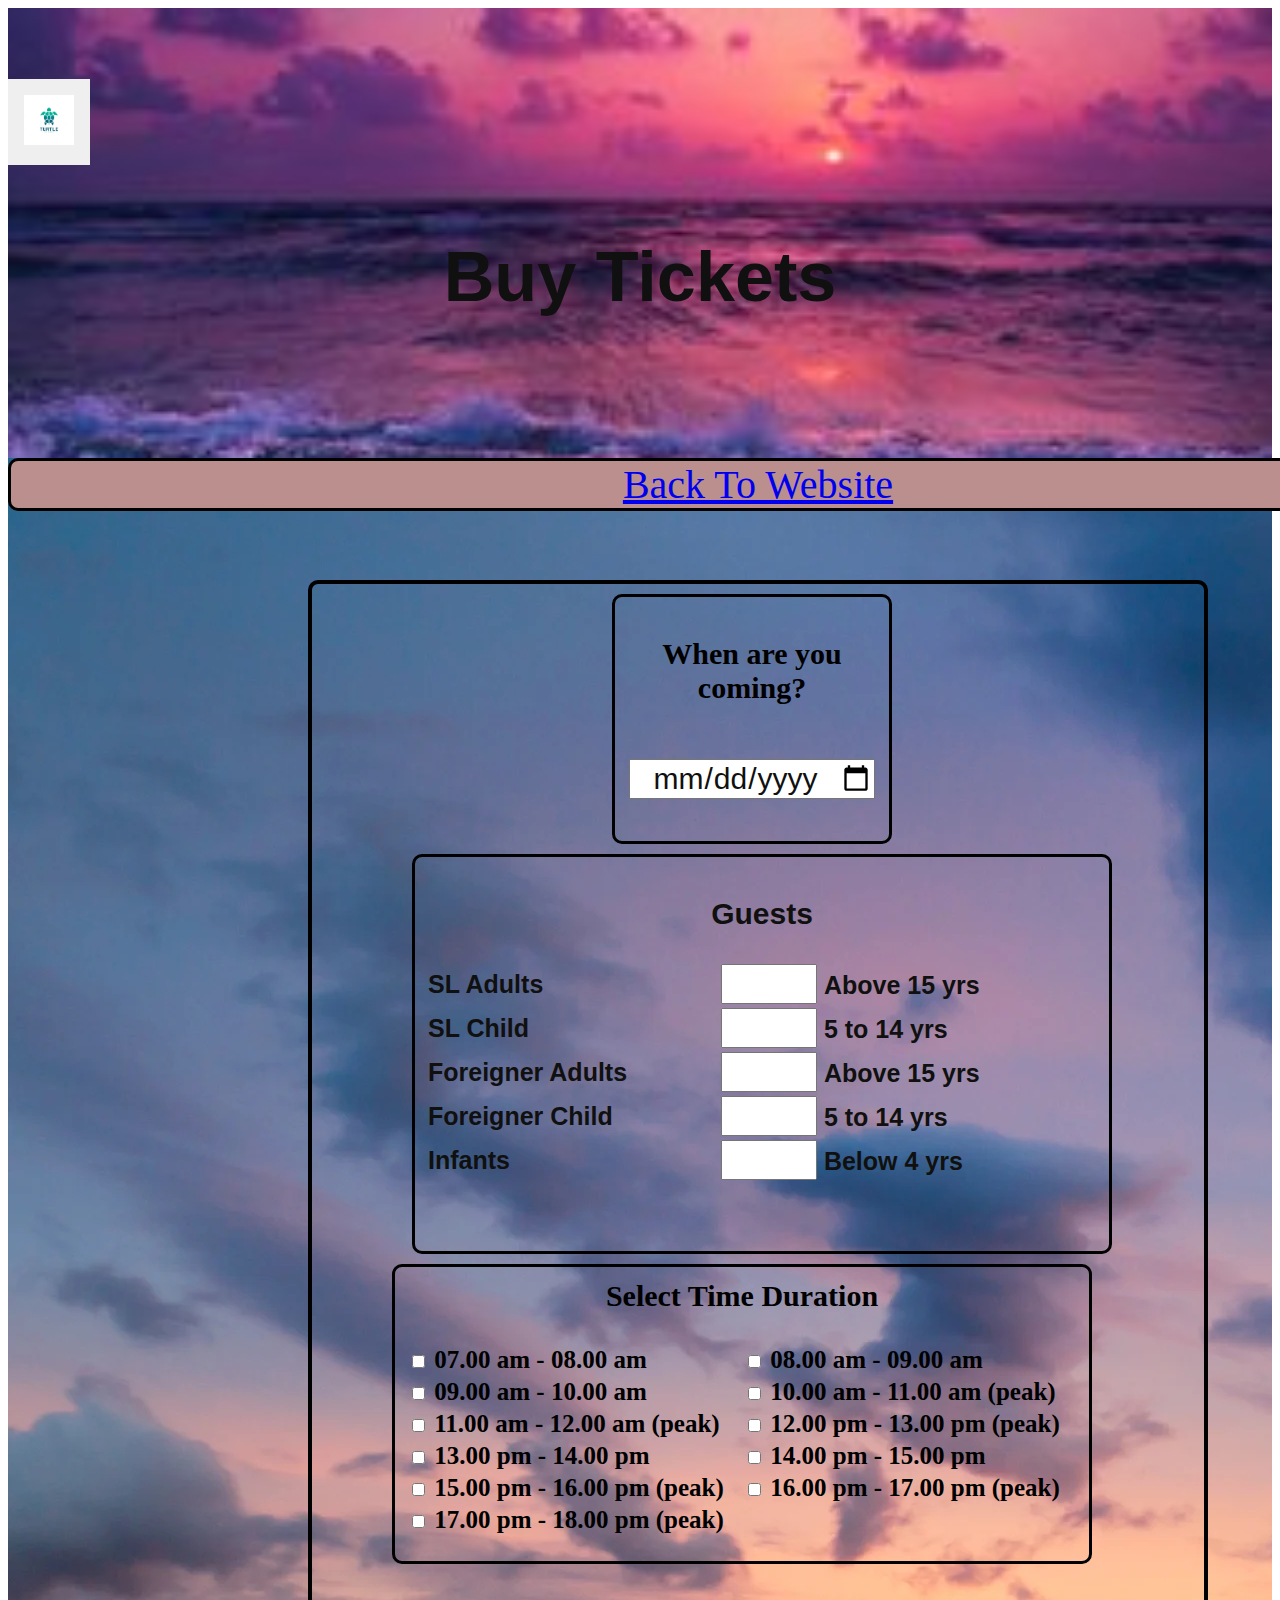
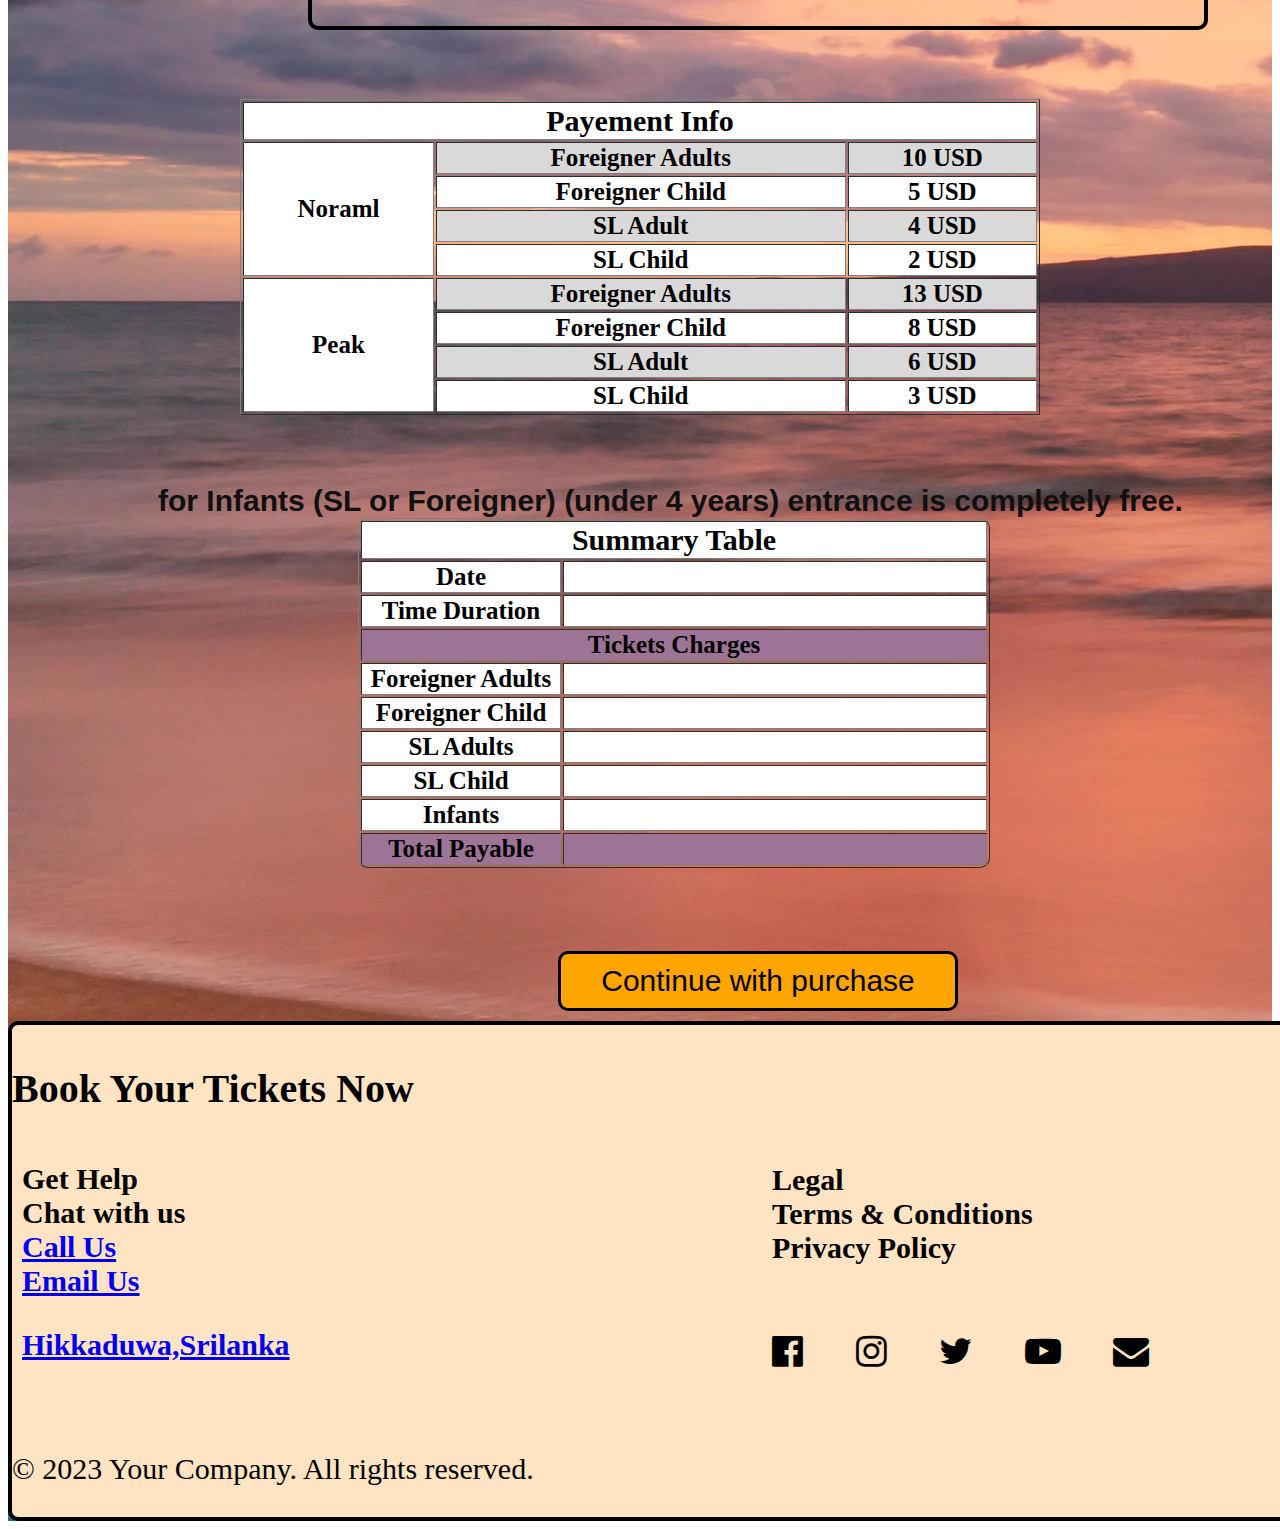
==== index.html @ 9fc70f98 "Add files via upload" ====
<!DOCTYPE html>
<html lang="en">

<head>
	<meta charset="utf-8">
	<meta name="viewport" content="width=device-width, initial-scale=1.0">

	<meta name="viewport" content="width=device-width, initial-scale=1.0">
	<meta name="description" content="Ticket">
	<title> Ticket </title>
	<link rel="stylesheet" type="text/css" href="ticket.css" />
	<link rel="stylesheet" href="https://cdnjs.cloudflare.com/ajax/libs/font-awesome/4.7.0/css/font-awesome.min.css">


</head>

<body>

	<div class="main1">
		<section class="headline">
			<div class="dropdown">
				<button class="dropbtn"><img src="image/vector-logo-illustration-turtle-gradient-colorful-style_304830-149.avif"
						class="img2"></button>
				<div class="dropdown-content">
					<a href="detail.html">Details</a>
					<a href="payment.html">Payments</a>
					<a href="confirmation.html">Confirm</a>
				</div>
			</div>


			<h3>Buy Tickets</h3>
		</section>
		<section class="image">
			<ul>
				<li><a href="https://gayashihasinika.github.io/turtle/" class="home"> Back To Website</a></li>
			</ul>

			<form action="detail.html" method="get">
				<br>
				<div class="main">
					<div class="style">

						<p class="new"><b>When are you coming?</b></p>
						<input type="date" id="date" name="date" class="bff" onchange="setDate()" required="required">

					</div>



					<div class="age">

						<p class="new"><b>Guests</b></p>

						<table border="0" style="width: 100%; background: transparent; text-align: left;">
							<tr style="background: transparent;">
								<th>
									<label for="adults"> <b>SL Adults</b></label>
								</th>
								<th>
									<input type="number" id="sladults" name="sladults" min="1" max="10" class="bff"
										onkeyup="setPax()">
									<label for="adults"> <b>Above 15 yrs</b></label>
								</th>
							</tr>

							<tr style="background: transparent;">
								<th>
									<label for="child"> <b>SL Child</b></label>
								</th>
								<th>
									<input type="number" id="slchild" name="slchild" min="1" max="10" class="bff"
										onkeyup="setPax()">
									<label for="child"> <b>5 to 14 yrs</b></label>
								</th>
							</tr>

							<tr style="background: transparent;">
								<th>
									<label for="adults"><b>Foreigner Adults</b></label>
								</th>
								<th>
									<input type="number" id="fradults" name="fradults" min="1" max="10" class="bff"
										onkeyup="setPax()">
									<label for="adults"><b>Above 15 yrs</b></label>
								</th>
							</tr>

							<tr style="background: transparent;">
								<th>
									<label for="child"><b> Foreigner Child</b></label>
								</th>
								<th>
									<input type="number" id="frchild" name="frchild" min="1" max="10" class="bff"
										onkeyup="setPax()">
									<label for="child"><b> 5 to 14 yrs</b></label>
								</th>
							</tr>

							<tr style="background: transparent;">
								<th>
									<label for="adults"><b>Infants</b></label>
								</th>
								<th>
									<input type="number" id="infants" name="infants" min="1" max="10" class="bff"
										onkeyup="setPax()">
									<label for="adults"><b>Below 4 yrs</b></label>
								</th>
							</tr>

						</table>

					</div>





					<div class="one">

						<p class="new" style="margin-top: 2px;"><b>Select Time Duration</b></p>

						<table border="0" style="width: 100%; background: transparent; text-align: left;">
							<tr style="background: transparent;">
								<th>
									<input type="checkbox" id="time78" name="time78" onclick="setTime('time78')">
									<span for=" 07.00 am - 08.00 am"> <b>07.00 am - 08.00 am</b></span>
								</th>
								<th>
									<input type="checkbox" id="time89" name="time89" onclick="setTime('time89')">
									<span for="08.00 am - 09.00 am"><b>08.00 am - 09.00 am</b></span>
								</th>
							</tr>
							<tr style="background: transparent;">
								<th>
									<input type="checkbox" id="time910" name="time910" onclick="setTime('time910')">
									<span for=" 09.00 am - 10.00 am"> <b>09.00 am - 10.00 am</b></span>
								</th>
								<th>
									<input type="checkbox" id="time1011" name="time1011" onclick="setTime('time1011')">
									<span for="10.00 am - 11.00 am (peak)"><b>10.00 am - 11.00 am (peak)</b></span>
								</th>
							</tr>
							<tr style="background: transparent;">
								<th>
									<input type="checkbox" id="time1112" name="time1112" onclick="setTime('time1112')">
									<span for=" 11.00 am - 12.00 pm (peak)"><b>11.00 am - 12.00 am (peak)</b></span>
								</th>
								<th>
									<input type="checkbox" id="time1213" name="time1213" onclick="setTime('time1213')">
									<span for="12.00 pm - 13.00 pm (peak)"><b>12.00 pm - 13.00 pm (peak)</b></span>
								</th>
							</tr>
							<tr style="background: transparent;">
								<th>
									<input type="checkbox" id="time1314" name="time1314" onclick="setTime('time1314')">
									<span for=" 13.00 pm - 14.00 pm"> <b>13.00 pm - 14.00 pm</b></span>
								</th>
								<th>
									<input type="checkbox" id="time1415" name="time1415" onclick="setTime('time1415')">
									<span for="14.00 pm - 15.00 pm"><b>14.00 pm - 15.00 pm</b></span>
								</th>
							</tr>

							<tr style="background: transparent;">
								<th>
									<input type="checkbox" id="time1516" name="time1516" onclick="setTime('time1516')">
									<span for=" 15.00 pm - 16.00 pm (peak)"> <b>15.00 pm - 16.00 pm (peak)</b></span>
								</th>
								<th>
									<input type="checkbox" id="time1617" name="time1617" onclick="setTime('time1617')">
									<span for="16.00 pm - 17.00 pm (peak)"><b>16.00 pm - 17.00 pm (peak)</b><span>
								</th>
							</tr>

							<tr style="background: transparent;">
								<th>
									<input type="checkbox" id="time1718" name="time1718" onclick="setTime('time1718')">
									<span for=" 17.00 pm - 18.00 pm (peak)"> <b>17.00 pm - 18.00 pm (peak)</b></span>
								</th>
								<th>
								</th>
							</tr>

						</table>

					</div>

					<br>
				</div>
				<br>
				<table border="1" width="800" align="center">
					<tr>
						<th colspan="3" class="dddd"> Payement Info </th>
					</tr>
					<tr>
						<th rowspan="4"> Noraml </th>
						<th class="aaaa"> Foreigner Adults </th>
						<th class="aaaa"> 10 USD <input type="hidden" id="payfradln" name="payfradln" value="10"> </th>
					</tr>
					<tr>
						<th> Foreigner Child </th>
						<th> 5 USD <input type="hidden" id="payfrchln" name="payfrchln" value="5"> </th>
					</tr>
					<tr>
						<th class="aaaa"> SL Adult </th>
						<th class="aaaa"> 4 USD <input type="hidden" id="paysladln" name="paysladln" value="4"> </th>
					</tr>
					<tr>
						<th> SL Child </th>
						<th> 2 USD <input type="hidden" id="payslchln" name="payslchln" value="2"> </th>
					</tr>
					<tr>
						<th rowspan="4">Peak</th>
						<th class="aaaa"> Foreigner Adults </th>
						<th class="aaaa"> 13 USD <input type="hidden" id="payfradlp" name="payfradlp" value="13"> </th>
					</tr>
					<tr>
						<th> Foreigner Child </th>
						<th> 8 USD <input type="hidden" id="payfrchlp" name="payfrchlp" value="8"> </th>
					</tr>
					<tr>
						<th class="aaaa"> SL Adult </th>
						<th class="aaaa"> 6 USD <input type="hidden" id="paysladlp" name="paysladlp" value="6"> </th>
					</tr>
					<tr>
						<th> SL Child </th>
						<th> 3 USD <input type="hidden" id="payslchlp" name="payslchlp" value="3"> </th>
					</tr>
				</table>
				<br>
				<ul>
					<li class="para"><b>for Infants (SL or Foreigner) (under 4 years) entrance is completely free.</b>
					</li>
				</ul>
				<table border="1" width="50%" class="two">
					<tr>
						<th colspan="2" class="dddd">Summary Table</th>
					</tr>
					<tr>
						<th width="200">Date</th>
						<th>
							<div id="resdate"></div><input type="hidden" name="resdate1" id="resdate1">
						</th>
					</tr>
					<tr>
						<th>Time Duration</th>
						<th>
							<div id="restime"></div><input type="hidden" name="resdurat1" id="resdurat1" value=""><input
								type="hidden" name="restime1" id="restime1" value=""><input type="hidden"
								name="restimepkoffpk" id="restimepkoffpk" value="0">
						</th>
					</tr>
					<tr>
						<th class="three" colspan="2">Tickets Charges</th>
					</tr>
					<tr>
						<th>Foreigner Adults</th>
						<th>
							<div id="fradl" style="float: left;"></div><input type="hidden" name="fradl1" id="fradl1"
								value="0"><input type="hidden" name="fradlamt1" id="fradlamt1" value="0">
						</th>
					</tr>
					<tr>
						<th>Foreigner Child</th>
						<th>
							<div id="frchildx" style="float: left;"></div><input type="hidden" name="frchildx1"
								id="frchildx1" value="0"><input type="hidden" name="frchildamt1" id="frchildamt1"
								value="0">
						</th>
					</tr>
					<tr>
						<th>SL Adults</th>
						<th>
							<div id="sladl" style="float: left;"></div><input type="hidden" name="sladl1" id="sladl1"
								value="0"><input type="hidden" name="sladlamt1" id="sladlamt1" value="0">
						</th>
					</tr>
					<tr>
						<th>SL Child</th>
						<th>
							<div id="slchildx" style="float: left;"></div><input type="hidden" name="slchildx1"
								id="slchildx1" value="0"><input type="hidden" name="slchildamt1" id="slchildamt1"
								value="0">
						</th>
					</tr>
					<tr>
						<th>Infants</th>
						<th>
							<div id="intantsx" style="float: left;"></div><input type="hidden" name="intantsx1"
								id="intantsx1" value="0"><input type="hidden" name="intantsamt1" id="intantsamt1"
								value="0">
						</th>
					</tr>
					<tr>
						<th class="three">Total Payable</th>
						<th class="three">
							<div id="totpayab" style="float: left;"></div><input type="hidden" name="totpayab1"
								id="totpayab1" value="0">
						</th>
					</tr>

				</table>
				<br>
				<button type="submit" class="button"> Continue with purchase </button>
			</form>

			<footer class="tall">

				<p class="book1"><b>Book Your Tickets Now</b></p>
				<div class="row">

					<div class="column">
						<div class="header"><b>Get Help</b></div>
						<div class="links"><b>Chat with us</b></div>
						<a href="tel:+94112292292">
							<span>
								<b>Call Us</b>
							</span>
						</a>
						<br>
						<a href="turtlehatchery@gmail.com">
							<span>
								<b> Email Us</b>
							</span>
						</a>
						<p class="same">
							<span class="glyphicon glyphicon-map-marker"></span>
							<a href="https://goo.gl/maps/6qFxWQxvXhQ2"> <b>Hikkaduwa,Srilanka</b></a>
						</p>
					</div>
					<div class="column">
						<div class="legal"><b>Legal</b></div>
						<div class="links"><b>Terms &amp; Conditions</b></div>
						<div class="links"><b>Privacy Policy</b></div>
						<br>
						<br>

						<i class="fa fa-facebook-official"
							style="font-size:36px"></i>&nbsp;&nbsp;&nbsp;&nbsp;&nbsp;&nbsp;
						<i class="fa fa-instagram" style="font-size:36px"></i>&nbsp;&nbsp;&nbsp;&nbsp;&nbsp;&nbsp;
						<i class="fa fa-twitter" style="font-size:36px"></i>&nbsp;&nbsp;&nbsp;&nbsp;&nbsp;&nbsp;
						<i class="fa fa-youtube-play" style="font-size:36px"></i>&nbsp;&nbsp;&nbsp;&nbsp;&nbsp;&nbsp;
						<i class="fa fa-envelope" style="font-size:36px"></i>
					</div>
					<p>&copy; 2023 Your Company. All rights reserved.</p>
				</div>
			</footer>

		</section>

	</div>
	<script src="ticket.js"></script>
</body>

</html>
---- ticket.css ----
.headline {
    width: 100%;
    height: 50vh;
    min-height: 200px;
    background-image:  url('image/bgimage.jpg');
    background-size: cover;
    display: flex;
    flex-direction: column;
    justify-content: center;
    
    font-family: 'Roboto', sans-serif;
    color: #101010;
    text-align: center;
}

.image{
    background-image: url('image/bgimage1.webp');
}
.home{
    border: 3px solid black;
    border-radius: 10px;
    font-size: 40px;
   text-align: center;
   

}
.main{
    border: 4px solid black;
    border-radius: 10px;
    width: 900px;
    height: 1050px;
    margin-left: 300px;
}
.style {
    border: 3px solid black;
    padding: 10px;
    margin: 10px;
    width: 280px;
    height: 250px;
    text-align: center;
    border-radius: 10px;
   margin-left: 300px;

}
.main1{
    font-size: 60px;
}
.age {
    border: 3px solid black;
    padding: 10px;
    margin: 10px;
    width: 700px;
    height: 400px;
    text-align: center;
    font-size: 25px;
    font-family: 'Roboto', sans-serif;
    color: #101010;
    border-radius: 10px;
    margin-left: 100px;
}
.new {
    font-size: 30px;
}
.one {
    border: 3px solid black;
    padding: 10px;
    margin: 10px;
    width: 700px;
    height: 300px;
    text-align: center;
    border-radius: 10px;
    margin-left: 80px;
    font-size: 20px;

}
.bff {
    font-size: 30px;
    font-family: 'Roboto', sans-serif;
    color: #101010;
    text-align: center;
    
}

.dddd{
    font-size: 30px;
}
.aaaa{
    background-color: rgb(218, 217, 217);
}
.table,.th,tr{
    font-size: 25px;
    background-color: white;
}
.para{
    font-size: 30px;
    font-family: 'Roboto', sans-serif;
    color: #101010;
    margin-left: 150px;
}

.two{
    border-radius: 10px;
    margin-left: 350px;
}
.button{
    border: 3px solid black;
    padding: 10px;
    margin: 10px;
    width: 400px;
    height: 60px;
    background-color: orange;
    border-radius: 10px;
    font-size: 30px;
    margin-left: 550px;
}
.three{
    background-color: rgb(157, 116, 149);

}
.tall{
    border: 4px solid black;
    background-color: bisque;
    width: 1500px;
    height: 500px;
    border-radius: 10px;
    font-size: 30px;

}
.book1{
    font-size: 40px;
}
.left-section{
    margin-left: 50px;
    font-size: 30px;
}
.right-section{
    margin-left: 750px;
    font-size: 30px;
    
}
.legal{
    margin-top:1px ;
}
.row{
    width:1500px;
}
.ten{
    border: 4px solid black;
    width:1300px;
    height: 800px;
    border-radius: 10px;
    margin-left: 100px;
}
.bbbb{
    font-size: 40px;
    text-align: center;
}
.five{
    font-size: 25px;
     
}
.seven{
    font-size: 15px;
    margin-top: auto;
}
.six{
    border-color: rgb(202, 52, 174);
    border-radius: 10px;
    width: 300px;
    height: 40px;
    font-size: 20px;
}
.eight{
   
    font-size: 15px;
    color: rgb(9, 9, 9);
    margin-top:1px;
    font-family: 'Lucida Sans', 'Lucida Sans Regular', 'Lucida Grande', 'Lucida Sans Unicode', Geneva, Verdana, sans-serif;
  }
  .button1{
    border: 3px solid black;
    padding: 10px;
    margin: 10px;
    width: 400px;
    height: 60px;
    background-color: orange;
    border-radius: 10px;
    font-size: 30px;
    margin-left: 450px;
  }
  .cccc{
    border: 4px solid black;
    width: 700px;
    height: 900px;
    border-radius: 10px;
    margin-left: 400px;
    background-color: white;

  }
  .month{
    border-color: rgb(202, 52, 174);
    border-radius: 10px;
    width: 100px;
    height: 40px;

  }
  .year{
    border-color: rgb(202, 52, 174);
    border-radius: 10px;
    width: 100px;
    height: 40px;
  }
  .button2{
    border: 3px solid black;
    padding: 10px;
    margin: 10px;
    width: 350px;
    height: 60px;
    background-color: orange;
    border-radius: 10px;
    font-size: 30px;
    margin-left: 170px;
  }
  .nine{
    font-size:30px;
    border: 3px solid black;
    border-radius: 10px;
    margin-left: 550px;
    width:400px;
    height:230px;
    
}
* {
    box-sizing: border-box;
  }
  
  /* Create two equal columns that floats next to each other */
  .column {
    float: left;
    width: 50%;
    padding: 10px;
    height: 300px; /* Should be removed. Only for demonstration */
  }
  
  /* Clear floats after the columns */
  .row:after {
    content: "";
    display: table;
    clear: both;
  }

.img1{
    width:400px;
    height:150px;
    margin-left: 130px;
}

  

ul {
    list-style-type: none;
    margin: 0;
    padding: 0;
  }
  
  li a {
    display: block;
    width: 1500px;
    background-color: rosybrown;

  }
 .img2{
  width:50px;
  height:50px;
 }


  .dropbtn {
   margin-right: 1400px;
    padding: 16px;
    font-size: 16px;
    border: none;
    cursor: pointer;
  }
  
  .dropdown {
    position: relative;
    display: inline-block;
    
  }
  
  .dropdown-content {
    display: none;
    position: absolute;
    background-color: #f9f9f9;
    min-width: 160px;
    box-shadow: 0px 8px 16px 0px rgba(0,0,0,0.2);
    z-index: 1;
    font-size: 20px;
    width: 100px;
  }
  
  .dropdown-content a {
    color: black;
    padding: 12px 16px;
    text-decoration: none;
    display: block;
  }
  
  .dropdown-content a:hover {background-color: #f1f1f1}
  
  .dropdown:hover .dropdown-content {
    display: block;
  }
  
  .dropdown:hover .dropbtn {
    background-color: #3e8e41;
  }
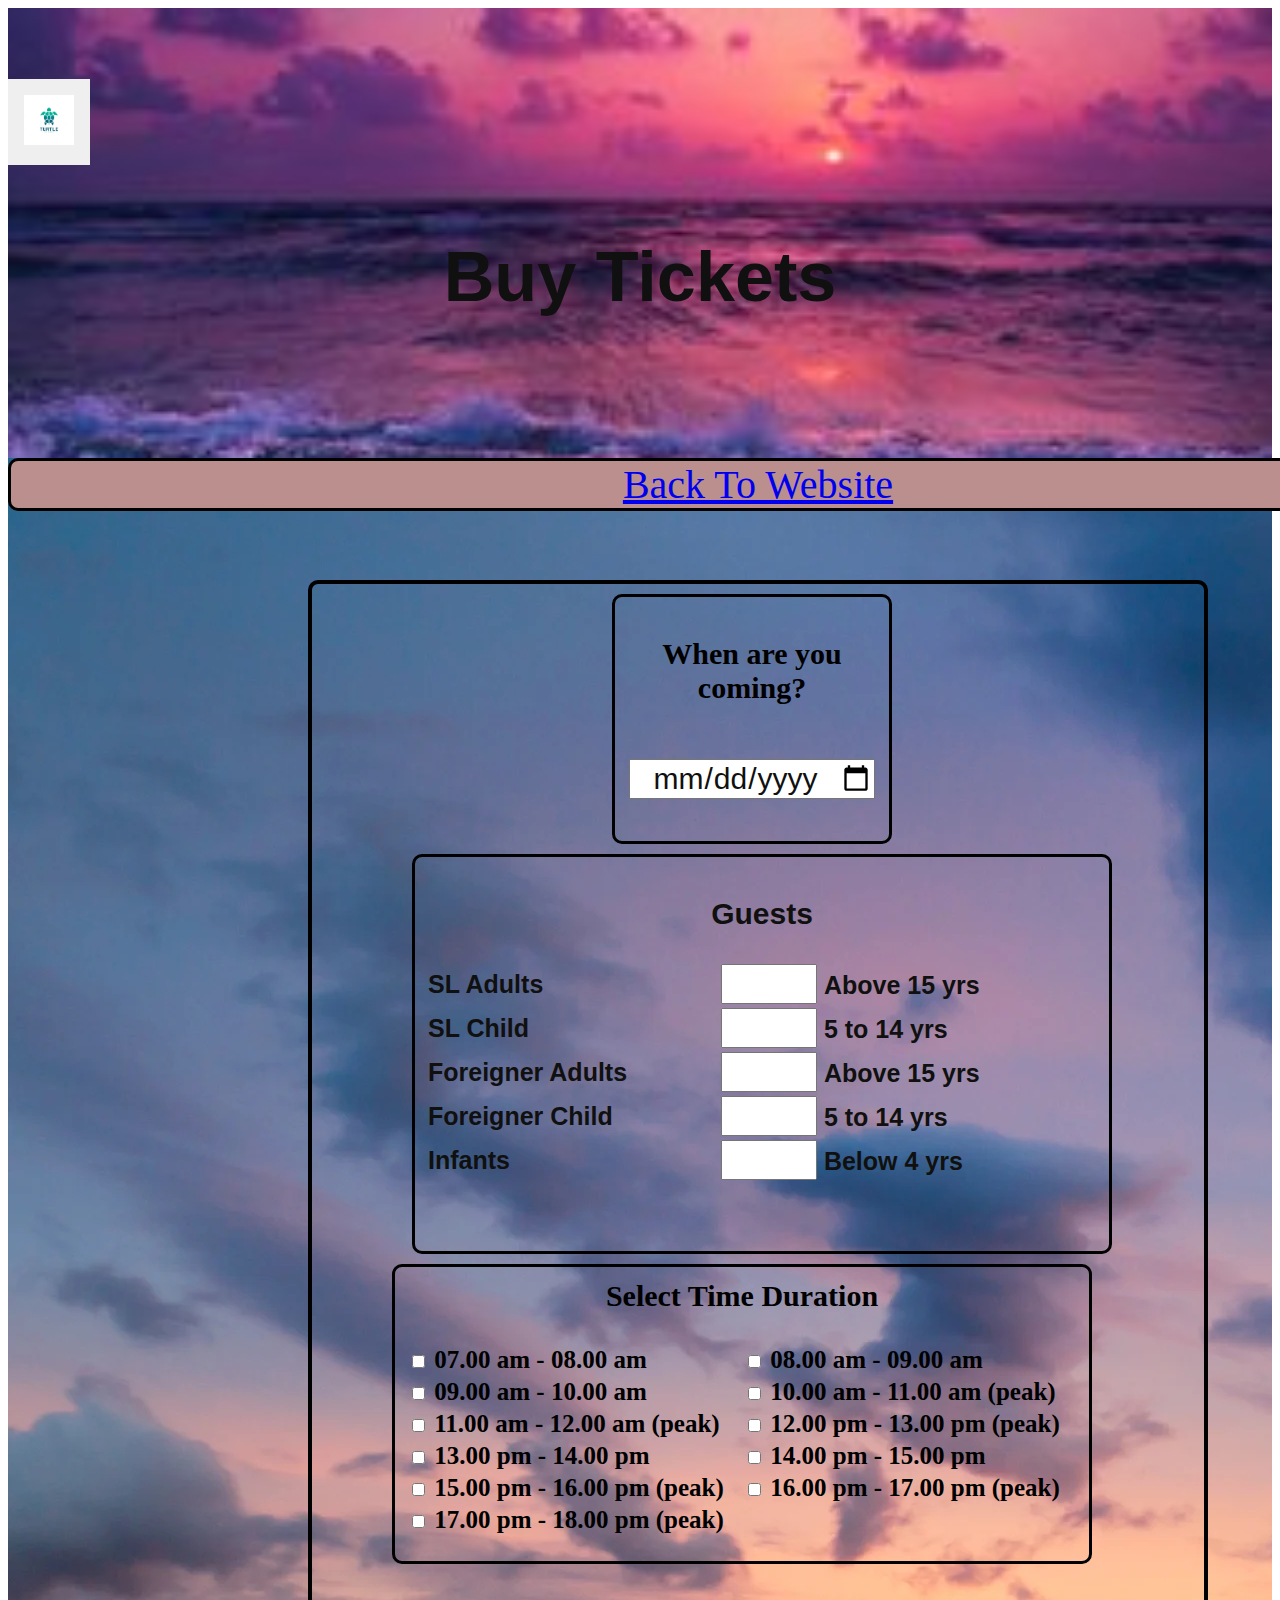
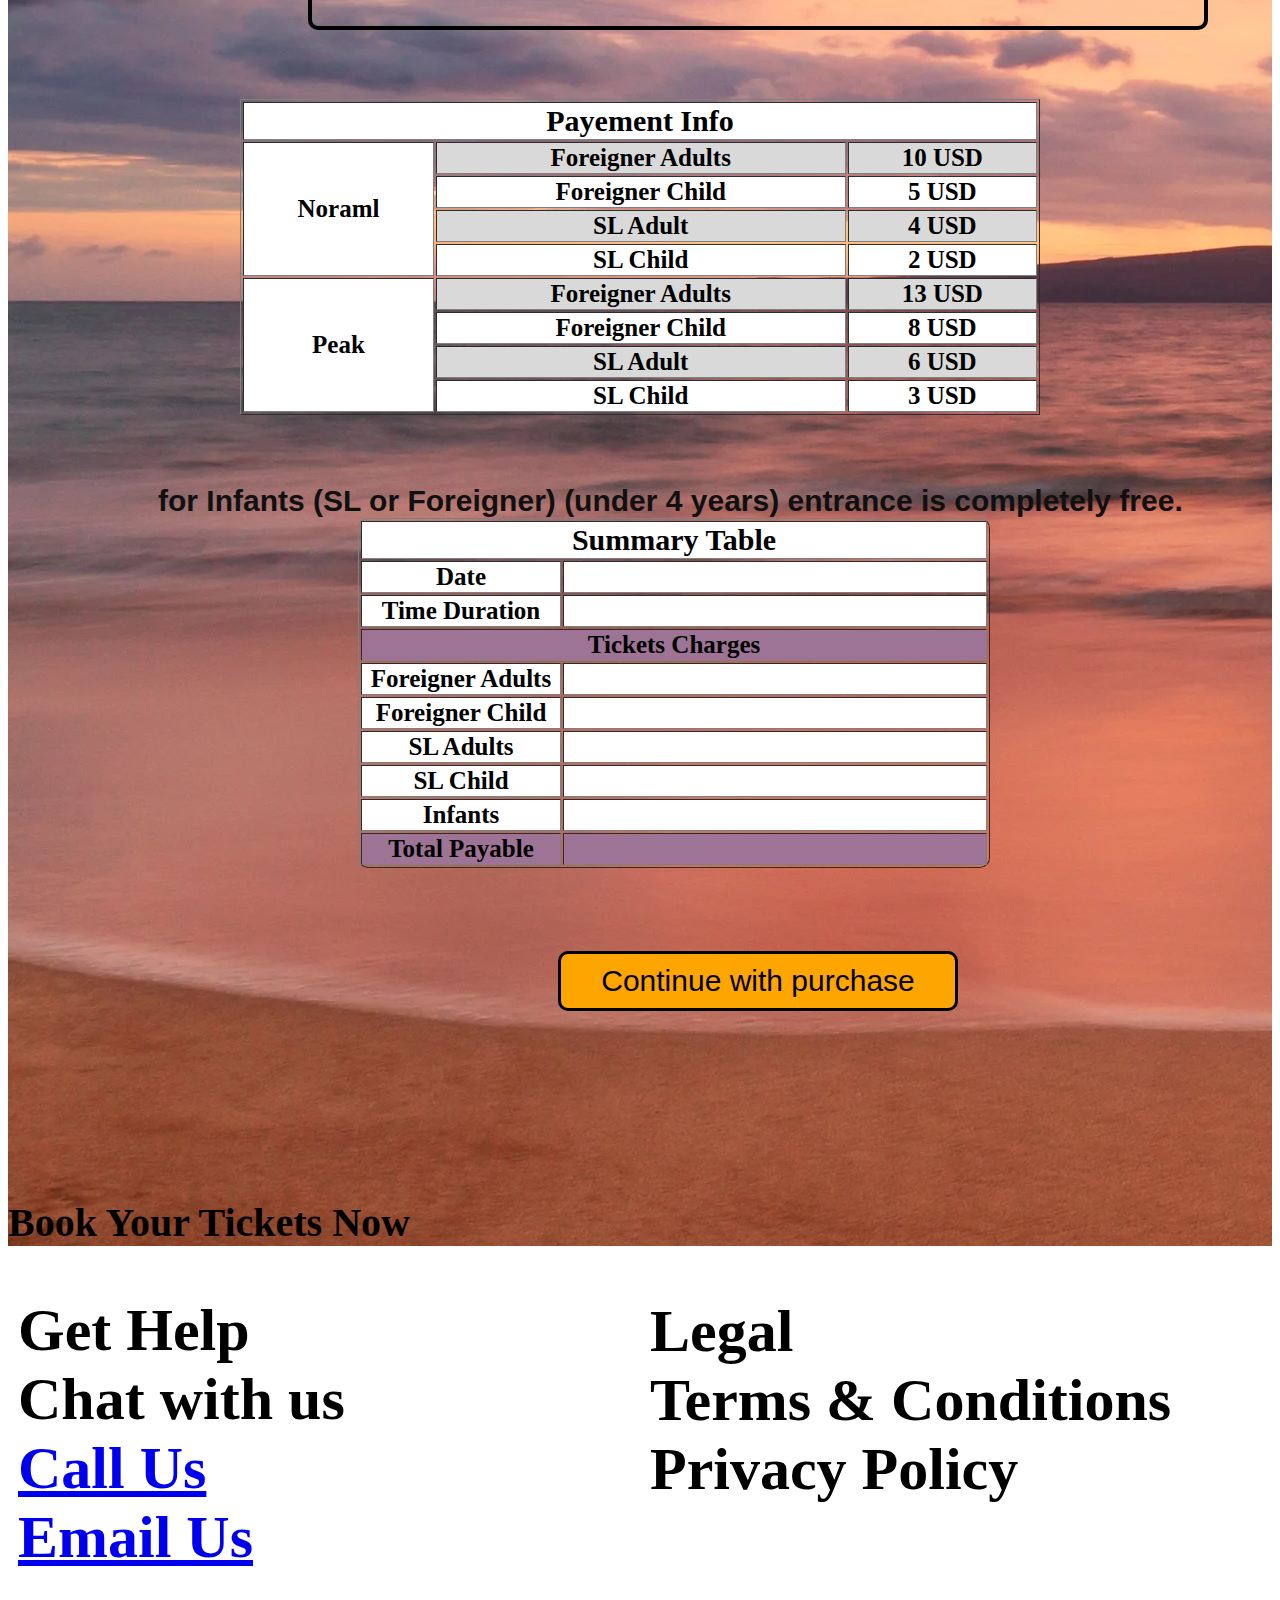
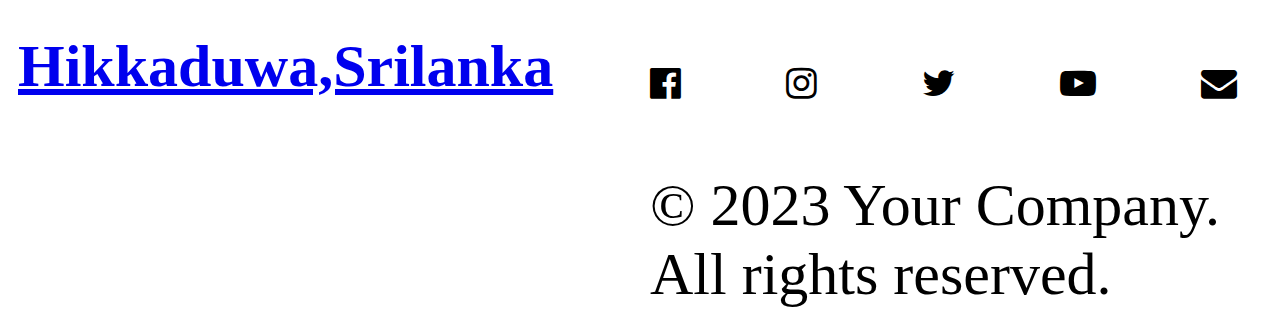
==== commit beaaf6e7: "Update index.html" ====
--- a/index.html
+++ b/index.html
@@ -10,7 +10,7 @@
 	<title> Ticket </title>
 	<link rel="stylesheet" type="text/css" href="ticket.css" />
 	<link rel="stylesheet" href="https://cdnjs.cloudflare.com/ajax/libs/font-awesome/4.7.0/css/font-awesome.min.css">
-
+	<link rel="icon" href="image/icon.svg" />
 
 </head>
 
@@ -18,339 +18,338 @@
 
 	<div class="main1">
 		<section class="headline">
-			<div class="dropdown">
-				<button class="dropbtn"><img src="image/vector-logo-illustration-turtle-gradient-colorful-style_304830-149.avif"
-						class="img2"></button>
-				<div class="dropdown-content">
-					<a href="detail.html">Details</a>
-					<a href="payment.html">Payments</a>
-					<a href="confirmation.html">Confirm</a>
-				</div>
+		  <div class="dropdown">
+			<button class="dropbtn"><img
+				src="image/vector-logo-illustration-turtle-gradient-colorful-style_304830-149.avif"
+				class="img2"></button>
+			<div class="dropdown-content">
+			  <a href="index.html">Home</a>
+			  <a href="detail.html">Details</a>
+			  <a href="payment.html">Payments</a>
+			  <a href="confirmation.html">Confirm</a>
 			</div>
-
-
-			<h3>Buy Tickets</h3>
+		  </div>
+		  <h3>Buy Tickets</h3>
 		</section>
 		<section class="image">
-			<ul>
-				<li><a href="https://gayashihasinika.github.io/turtle/" class="home"> Back To Website</a></li>
-			</ul>
-
-			<form action="detail.html" method="get">
-				<br>
-				<div class="main">
-					<div class="style">
-
-						<p class="new"><b>When are you coming?</b></p>
-						<input type="date" id="date" name="date" class="bff" onchange="setDate()" required="required">
-
-					</div>
-
-
-
-					<div class="age">
-
-						<p class="new"><b>Guests</b></p>
-
-						<table border="0" style="width: 100%; background: transparent; text-align: left;">
-							<tr style="background: transparent;">
-								<th>
-									<label for="adults"> <b>SL Adults</b></label>
-								</th>
-								<th>
-									<input type="number" id="sladults" name="sladults" min="1" max="10" class="bff"
-										onkeyup="setPax()">
-									<label for="adults"> <b>Above 15 yrs</b></label>
-								</th>
-							</tr>
-
-							<tr style="background: transparent;">
-								<th>
-									<label for="child"> <b>SL Child</b></label>
-								</th>
-								<th>
-									<input type="number" id="slchild" name="slchild" min="1" max="10" class="bff"
-										onkeyup="setPax()">
-									<label for="child"> <b>5 to 14 yrs</b></label>
-								</th>
-							</tr>
-
-							<tr style="background: transparent;">
-								<th>
-									<label for="adults"><b>Foreigner Adults</b></label>
-								</th>
-								<th>
-									<input type="number" id="fradults" name="fradults" min="1" max="10" class="bff"
-										onkeyup="setPax()">
-									<label for="adults"><b>Above 15 yrs</b></label>
-								</th>
-							</tr>
-
-							<tr style="background: transparent;">
-								<th>
-									<label for="child"><b> Foreigner Child</b></label>
-								</th>
-								<th>
-									<input type="number" id="frchild" name="frchild" min="1" max="10" class="bff"
-										onkeyup="setPax()">
-									<label for="child"><b> 5 to 14 yrs</b></label>
-								</th>
-							</tr>
-
-							<tr style="background: transparent;">
-								<th>
-									<label for="adults"><b>Infants</b></label>
-								</th>
-								<th>
-									<input type="number" id="infants" name="infants" min="1" max="10" class="bff"
-										onkeyup="setPax()">
-									<label for="adults"><b>Below 4 yrs</b></label>
-								</th>
-							</tr>
-
-						</table>
-
-					</div>
-
-
-
-
-
-					<div class="one">
-
-						<p class="new" style="margin-top: 2px;"><b>Select Time Duration</b></p>
-
-						<table border="0" style="width: 100%; background: transparent; text-align: left;">
-							<tr style="background: transparent;">
-								<th>
-									<input type="checkbox" id="time78" name="time78" onclick="setTime('time78')">
-									<span for=" 07.00 am - 08.00 am"> <b>07.00 am - 08.00 am</b></span>
-								</th>
-								<th>
-									<input type="checkbox" id="time89" name="time89" onclick="setTime('time89')">
-									<span for="08.00 am - 09.00 am"><b>08.00 am - 09.00 am</b></span>
-								</th>
-							</tr>
-							<tr style="background: transparent;">
-								<th>
-									<input type="checkbox" id="time910" name="time910" onclick="setTime('time910')">
-									<span for=" 09.00 am - 10.00 am"> <b>09.00 am - 10.00 am</b></span>
-								</th>
-								<th>
-									<input type="checkbox" id="time1011" name="time1011" onclick="setTime('time1011')">
-									<span for="10.00 am - 11.00 am (peak)"><b>10.00 am - 11.00 am (peak)</b></span>
-								</th>
-							</tr>
-							<tr style="background: transparent;">
-								<th>
-									<input type="checkbox" id="time1112" name="time1112" onclick="setTime('time1112')">
-									<span for=" 11.00 am - 12.00 pm (peak)"><b>11.00 am - 12.00 am (peak)</b></span>
-								</th>
-								<th>
-									<input type="checkbox" id="time1213" name="time1213" onclick="setTime('time1213')">
-									<span for="12.00 pm - 13.00 pm (peak)"><b>12.00 pm - 13.00 pm (peak)</b></span>
-								</th>
-							</tr>
-							<tr style="background: transparent;">
-								<th>
-									<input type="checkbox" id="time1314" name="time1314" onclick="setTime('time1314')">
-									<span for=" 13.00 pm - 14.00 pm"> <b>13.00 pm - 14.00 pm</b></span>
-								</th>
-								<th>
-									<input type="checkbox" id="time1415" name="time1415" onclick="setTime('time1415')">
-									<span for="14.00 pm - 15.00 pm"><b>14.00 pm - 15.00 pm</b></span>
-								</th>
-							</tr>
-
-							<tr style="background: transparent;">
-								<th>
-									<input type="checkbox" id="time1516" name="time1516" onclick="setTime('time1516')">
-									<span for=" 15.00 pm - 16.00 pm (peak)"> <b>15.00 pm - 16.00 pm (peak)</b></span>
-								</th>
-								<th>
-									<input type="checkbox" id="time1617" name="time1617" onclick="setTime('time1617')">
-									<span for="16.00 pm - 17.00 pm (peak)"><b>16.00 pm - 17.00 pm (peak)</b><span>
-								</th>
-							</tr>
-
-							<tr style="background: transparent;">
-								<th>
-									<input type="checkbox" id="time1718" name="time1718" onclick="setTime('time1718')">
-									<span for=" 17.00 pm - 18.00 pm (peak)"> <b>17.00 pm - 18.00 pm (peak)</b></span>
-								</th>
-								<th>
-								</th>
-							</tr>
-
-						</table>
-
-					</div>
-
-					<br>
-				</div>
-				<br>
-				<table border="1" width="800" align="center">
-					<tr>
-						<th colspan="3" class="dddd"> Payement Info </th>
-					</tr>
-					<tr>
-						<th rowspan="4"> Noraml </th>
-						<th class="aaaa"> Foreigner Adults </th>
-						<th class="aaaa"> 10 USD <input type="hidden" id="payfradln" name="payfradln" value="10"> </th>
-					</tr>
-					<tr>
-						<th> Foreigner Child </th>
-						<th> 5 USD <input type="hidden" id="payfrchln" name="payfrchln" value="5"> </th>
-					</tr>
-					<tr>
-						<th class="aaaa"> SL Adult </th>
-						<th class="aaaa"> 4 USD <input type="hidden" id="paysladln" name="paysladln" value="4"> </th>
-					</tr>
-					<tr>
-						<th> SL Child </th>
-						<th> 2 USD <input type="hidden" id="payslchln" name="payslchln" value="2"> </th>
-					</tr>
-					<tr>
-						<th rowspan="4">Peak</th>
-						<th class="aaaa"> Foreigner Adults </th>
-						<th class="aaaa"> 13 USD <input type="hidden" id="payfradlp" name="payfradlp" value="13"> </th>
-					</tr>
-					<tr>
-						<th> Foreigner Child </th>
-						<th> 8 USD <input type="hidden" id="payfrchlp" name="payfrchlp" value="8"> </th>
-					</tr>
-					<tr>
-						<th class="aaaa"> SL Adult </th>
-						<th class="aaaa"> 6 USD <input type="hidden" id="paysladlp" name="paysladlp" value="6"> </th>
-					</tr>
-					<tr>
-						<th> SL Child </th>
-						<th> 3 USD <input type="hidden" id="payslchlp" name="payslchlp" value="3"> </th>
-					</tr>
+		  <ul>
+			<li><a href="https://gayashihasinika.github.io/turtle/" class="home"> Back To Website</a></li>
+		  </ul>
+	  
+		  <form action="detail.html" method="get">
+			<br>
+			<div class="main">
+			  <div class="style">
+	  
+				<p class="new"><b>When are you coming?</b></p>
+				<input type="date" id="date" name="date" class="bff" onchange="setDate()" required="required">
+	  
+			  </div>
+
+			  <div class="age">
+
+				<p class="new"><b>Guests</b></p>
+	  
+				<table border="0" style="width: 100%; background: transparent; text-align: left;">
+				  <tr style="background: transparent;">
+					<th>
+					  <label for="adults"> <b>SL Adults</b></label>
+					</th>
+					<th>
+					  <input type="number" id="sladults" name="sladults" min="1" max="10" class="bff"
+						onkeyup="setPax()">
+					  <label for="adults"> <b>Above 15 yrs</b></label>
+					</th>
+				  </tr>
+	  
+				  <tr style="background: transparent;">
+					<th>
+					  <label for="child"> <b>SL Child</b></label>
+					</th>
+					<th>
+					  <input type="number" id="slchild" name="slchild" min="1" max="10" class="bff"
+						onkeyup="setPax()">
+					  <label for="child"> <b>5 to 14 yrs</b></label>
+					</th>
+				  </tr>
+	  
+				  <tr style="background: transparent;">
+					<th>
+					  <label for="adults"><b>Foreigner Adults</b></label>
+					</th>
+					<th>
+					  <input type="number" id="fradults" name="fradults" min="1" max="10" class="bff"
+						onkeyup="setPax()">
+					  <label for="adults"><b>Above 15 yrs</b></label>
+					</th>
+				  </tr>
+	  
+				  <tr style="background: transparent;">
+					<th>
+					  <label for="child"><b> Foreigner Child</b></label>
+					</th>
+					<th>
+					  <input type="number" id="frchild" name="frchild" min="1" max="10" class="bff"
+						onkeyup="setPax()">
+					  <label for="child"><b> 5 to 14 yrs</b></label>
+					</th>
+				  </tr>
+	  
+				  <tr style="background: transparent;">
+					<th>
+					  <label for="adults"><b>Infants</b></label>
+					</th>
+					<th>
+					  <input type="number" id="infants" name="infants" min="1" max="10" class="bff"
+						onkeyup="setPax()">
+					  <label for="adults"><b>Below 4 yrs</b></label>
+					</th>
+				  </tr>
+	  
 				</table>
-				<br>
-				<ul>
-					<li class="para"><b>for Infants (SL or Foreigner) (under 4 years) entrance is completely free.</b>
-					</li>
-				</ul>
-				<table border="1" width="50%" class="two">
-					<tr>
-						<th colspan="2" class="dddd">Summary Table</th>
-					</tr>
-					<tr>
-						<th width="200">Date</th>
-						<th>
-							<div id="resdate"></div><input type="hidden" name="resdate1" id="resdate1">
-						</th>
-					</tr>
-					<tr>
-						<th>Time Duration</th>
-						<th>
-							<div id="restime"></div><input type="hidden" name="resdurat1" id="resdurat1" value=""><input
-								type="hidden" name="restime1" id="restime1" value=""><input type="hidden"
-								name="restimepkoffpk" id="restimepkoffpk" value="0">
-						</th>
-					</tr>
-					<tr>
-						<th class="three" colspan="2">Tickets Charges</th>
-					</tr>
-					<tr>
-						<th>Foreigner Adults</th>
-						<th>
-							<div id="fradl" style="float: left;"></div><input type="hidden" name="fradl1" id="fradl1"
-								value="0"><input type="hidden" name="fradlamt1" id="fradlamt1" value="0">
-						</th>
-					</tr>
-					<tr>
-						<th>Foreigner Child</th>
-						<th>
-							<div id="frchildx" style="float: left;"></div><input type="hidden" name="frchildx1"
-								id="frchildx1" value="0"><input type="hidden" name="frchildamt1" id="frchildamt1"
-								value="0">
-						</th>
-					</tr>
-					<tr>
-						<th>SL Adults</th>
-						<th>
-							<div id="sladl" style="float: left;"></div><input type="hidden" name="sladl1" id="sladl1"
-								value="0"><input type="hidden" name="sladlamt1" id="sladlamt1" value="0">
-						</th>
-					</tr>
-					<tr>
-						<th>SL Child</th>
-						<th>
-							<div id="slchildx" style="float: left;"></div><input type="hidden" name="slchildx1"
-								id="slchildx1" value="0"><input type="hidden" name="slchildamt1" id="slchildamt1"
-								value="0">
-						</th>
-					</tr>
-					<tr>
-						<th>Infants</th>
-						<th>
-							<div id="intantsx" style="float: left;"></div><input type="hidden" name="intantsx1"
-								id="intantsx1" value="0"><input type="hidden" name="intantsamt1" id="intantsamt1"
-								value="0">
-						</th>
-					</tr>
-					<tr>
-						<th class="three">Total Payable</th>
-						<th class="three">
-							<div id="totpayab" style="float: left;"></div><input type="hidden" name="totpayab1"
-								id="totpayab1" value="0">
-						</th>
-					</tr>
-
+	  
+			  </div>
+			  <div class="one">
+
+				<p class="new" style="margin-top: 2px;"><b>Select Time Duration</b></p>
+	  
+				<table border="0" style="width: 100%; background: transparent; text-align: left;">
+				  <tr style="background: transparent;">
+					<th>
+					  <input type="checkbox" id="time78" name="time78" onclick="setTime('time78')">
+					  <span for=" 07.00 am - 08.00 am"> <b>07.00 am - 08.00 am</b></span>
+					</th>
+					<th>
+					  <input type="checkbox" id="time89" name="time89" onclick="setTime('time89')">
+					  <span for="08.00 am - 09.00 am"><b>08.00 am - 09.00 am</b></span>
+					</th>
+				  </tr>
+				  <tr style="background: transparent;">
+					<th>
+					  <input type="checkbox" id="time910" name="time910" onclick="setTime('time910')">
+					  <span for=" 09.00 am - 10.00 am"> <b>09.00 am - 10.00 am</b></span>
+					</th>
+					<th>
+					  <input type="checkbox" id="time1011" name="time1011" onclick="setTime('time1011')">
+					  <span for="10.00 am - 11.00 am (peak)"><b>10.00 am - 11.00 am (peak)</b></span>
+					</th>
+				  </tr>
+				  <tr style="background: transparent;">
+					<th>
+					  <input type="checkbox" id="time1112" name="time1112" onclick="setTime('time1112')">
+					  <span for=" 11.00 am - 12.00 pm (peak)"><b>11.00 am - 12.00 am (peak)</b></span>
+					</th>
+					<th>
+					  <input type="checkbox" id="time1213" name="time1213" onclick="setTime('time1213')">
+					  <span for="12.00 pm - 13.00 pm (peak)"><b>12.00 pm - 13.00 pm (peak)</b></span>
+					</th>
+				  </tr>
+				  <tr style="background: transparent;">
+					<th>
+					  <input type="checkbox" id="time1314" name="time1314" onclick="setTime('time1314')">
+					  <span for=" 13.00 pm - 14.00 pm"> <b>13.00 pm - 14.00 pm</b></span>
+					</th>
+					<th>
+					  <input type="checkbox" id="time1415" name="time1415" onclick="setTime('time1415')">
+					  <span for="14.00 pm - 15.00 pm"><b>14.00 pm - 15.00 pm</b></span>
+					</th>
+				  </tr>
+	  
+				  <tr style="background: transparent;">
+					<th>
+					  <input type="checkbox" id="time1516" name="time1516" onclick="setTime('time1516')">
+					  <span for=" 15.00 pm - 16.00 pm (peak)"> <b>15.00 pm - 16.00 pm (peak)</b></span>
+					</th>
+					<th>
+					  <input type="checkbox" id="time1617" name="time1617" onclick="setTime('time1617')">
+					  <span for="16.00 pm - 17.00 pm (peak)"><b>16.00 pm - 17.00 pm (peak)</b><span>
+					</th>
+				  </tr>
+	  
+				  <tr style="background: transparent;">
+					<th>
+					  <input type="checkbox" id="time1718" name="time1718" onclick="setTime('time1718')">
+					  <span for=" 17.00 pm - 18.00 pm (peak)"> <b>17.00 pm - 18.00 pm (peak)</b></span>
+					</th>
+					<th>
+					</th>
+				  </tr>
+	  
 				</table>
-				<br>
-				<button type="submit" class="button"> Continue with purchase </button>
+	  
+			  </div>
+	  
+			  <br>
+			</div>
+			<br>
+			
+			<table border="1" width="800" align="center">
+				<tr>
+				  <th colspan="3" class="dddd"> Payement Info </th>
+				</tr>
+				<tr>
+				  <th rowspan="4"> Noraml </th>
+				  <th class="aaaa"> Foreigner Adults </th>
+				  <th class="aaaa"> 10 USD <input type="hidden" id="payfradln" name="payfradln" value="10"> </th>
+				</tr>
+				<tr>
+				  <th> Foreigner Child </th>
+				  <th> 5 USD <input type="hidden" id="payfrchln" name="payfrchln" value="5"> </th>
+				</tr>
+				<tr>
+				  <th class="aaaa"> SL Adult </th>
+				  <th class="aaaa"> 4 USD <input type="hidden" id="paysladln" name="paysladln" value="4"> </th>
+				</tr>
+				<tr>
+				  <th> SL Child </th>
+				  <th> 2 USD <input type="hidden" id="payslchln" name="payslchln" value="2"> </th>
+				</tr>
+				<tr>
+				  <th rowspan="4">Peak</th>
+				  <th class="aaaa"> Foreigner Adults </th>
+				  <th class="aaaa"> 13 USD <input type="hidden" id="payfradlp" name="payfradlp" value="13"> </th>
+				</tr>
+				<tr>
+				  <th> Foreigner Child </th>
+				  <th> 8 USD <input type="hidden" id="payfrchlp" name="payfrchlp" value="8"> </th>
+				</tr>
+				<tr>
+				  <th class="aaaa"> SL Adult </th>
+				  <th class="aaaa"> 6 USD <input type="hidden" id="paysladlp" name="paysladlp" value="6"> </th>
+				</tr>
+				<tr>
+				  <th> SL Child </th>
+				  <th> 3 USD <input type="hidden" id="payslchlp" name="payslchlp" value="3"> </th>
+				</tr>
+			  </table>
+			  <br>
+			  <ul>
+				<li class="para"><b>for Infants (SL or Foreigner) (under 4 years) entrance is completely free.</b>
+				</li>
+			  </ul>
+			  <table border="1" width="50%" class="two">
+				<tr>
+				  <th colspan="2" class="dddd">Summary Table</th>
+				</tr>
+				<tr>
+				  <th width="200">Date</th>
+				  <th>
+					<div id="resdate"></div><input type="hidden" name="resdate1" id="resdate1">
+				  </th>
+				</tr>
+				<tr>
+				  <th>Time Duration</th>
+				  <th>
+					<div id="restime"></div><input type="hidden" name="resdurat1" id="resdurat1" value=""><input
+					  type="hidden" name="restime1" id="restime1" value=""><input type="hidden"
+					  name="restimepkoffpk" id="restimepkoffpk" value="0">
+				  </th>
+				</tr>
+				<tr>
+				  <th class="three" colspan="2">Tickets Charges</th>
+				</tr>
+				<tr>
+				  <th>Foreigner Adults</th>
+				  <th>
+					<div id="fradl" style="float: left;"></div><input type="hidden" name="fradl1" id="fradl1"
+					  value="0"><input type="hidden" name="fradlamt1" id="fradlamt1" value="0">
+				  </th>
+				</tr>
+				<tr>
+				  <th>Foreigner Child</th>
+				  <th>
+					<div id="frchildx" style="float: left;"></div><input type="hidden" name="frchildx1"
+					  id="frchildx1" value="0"><input type="hidden" name="frchildamt1" id="frchildamt1"
+					  value="0">
+				  </th>
+				</tr>
+				<tr>
+				  <th>SL Adults</th>
+				  <th>
+					<div id="sladl" style="float: left;"></div><input type="hidden" name="sladl1" id="sladl1"
+					  value="0"><input type="hidden" name="sladlamt1" id="sladlamt1" value="0">
+				  </th>
+				</tr>
+				<tr>
+				  <th>SL Child</th>
+				  <th>
+					<div id="slchildx" style="float: left;"></div><input type="hidden" name="slchildx1"
+					  id="slchildx1" value="0"><input type="hidden" name="slchildamt1" id="slchildamt1"
+					  value="0">
+				  </th>
+				</tr>
+				<tr>
+				  <th>Infants</th>
+				  <th>
+					<div id="intantsx" style="float: left;"></div><input type="hidden" name="intantsx1"
+					  id="intantsx1" value="0"><input type="hidden" name="intantsamt1" id="intantsamt1"
+					  value="0">
+				  </th>
+				</tr>
+				<tr>
+				  <th class="three">Total Payable</th>
+				  <th class="three">
+					<div id="totpayab" style="float: left;"></div><input type="hidden" name="totpayab1"
+					  id="totpayab1" value="0">
+				  </th>
+				</tr>
+		
+			  </table>
+			  <br>
+			  <button type="submit" class="button"> Continue with purchase </button>
 			</form>
-
-			<footer class="tall">
-
+		
+		  
+
+		<br>
+		<br>
+
+			<footer>
 				<p class="book1"><b>Book Your Tickets Now</b></p>
-				<div class="row">
-
-					<div class="column">
-						<div class="header"><b>Get Help</b></div>
-						<div class="links"><b>Chat with us</b></div>
-						<a href="tel:+94112292292">
-							<span>
-								<b>Call Us</b>
-							</span>
-						</a>
-						<br>
-						<a href="turtlehatchery@gmail.com">
-							<span>
-								<b> Email Us</b>
-							</span>
-						</a>
-						<p class="same">
-							<span class="glyphicon glyphicon-map-marker"></span>
-							<a href="https://goo.gl/maps/6qFxWQxvXhQ2"> <b>Hikkaduwa,Srilanka</b></a>
-						</p>
-					</div>
-					<div class="column">
-						<div class="legal"><b>Legal</b></div>
-						<div class="links"><b>Terms &amp; Conditions</b></div>
-						<div class="links"><b>Privacy Policy</b></div>
-						<br>
-						<br>
-
-						<i class="fa fa-facebook-official"
-							style="font-size:36px"></i>&nbsp;&nbsp;&nbsp;&nbsp;&nbsp;&nbsp;
-						<i class="fa fa-instagram" style="font-size:36px"></i>&nbsp;&nbsp;&nbsp;&nbsp;&nbsp;&nbsp;
-						<i class="fa fa-twitter" style="font-size:36px"></i>&nbsp;&nbsp;&nbsp;&nbsp;&nbsp;&nbsp;
-						<i class="fa fa-youtube-play" style="font-size:36px"></i>&nbsp;&nbsp;&nbsp;&nbsp;&nbsp;&nbsp;
-						<i class="fa fa-envelope" style="font-size:36px"></i>
-					</div>
-					<p>&copy; 2023 Your Company. All rights reserved.</p>
-				</div>
-			</footer>
-
-		</section>
-
-	</div>
+						  
+		  
+							  <div class="column">
+								  <div class="header"><b>Get Help</b></div>
+								  <div class="links"><b>Chat with us</b></div>
+								  <a href="tel:+94112292292">
+									  <span>
+										  <b>Call Us</b>
+									  </span>
+								  </a>
+								  <br>
+								  <a href="turtlehatchery@gmail.com">
+									  <span>
+										  <b> Email Us</b>
+									  </span>
+								  </a>
+								  <p class="same">
+									  <span class="glyphicon glyphicon-map-marker"></span>
+									  <a href="https://goo.gl/maps/6qFxWQxvXhQ2"> <b>Hikkaduwa,Srilanka</b></a>
+								  </p>
+							  </div>
+							  <div class="column">
+								  <div class="legal"><b>Legal</b></div>
+								  <div class="links"><b>Terms &amp; Conditions</b></div>
+								  <div class="links"><b>Privacy Policy</b></div>
+								  <br>
+								  <br>
+		  
+								  <i class="fa fa-facebook-official"
+									  style="font-size:36px"></i>&nbsp;&nbsp;&nbsp;&nbsp;&nbsp;&nbsp;
+								  <i class="fa fa-instagram" style="font-size:36px"></i>&nbsp;&nbsp;&nbsp;&nbsp;&nbsp;&nbsp;
+								  <i class="fa fa-twitter" style="font-size:36px"></i>&nbsp;&nbsp;&nbsp;&nbsp;&nbsp;&nbsp;
+								  <i class="fa fa-youtube-play" style="font-size:36px"></i>&nbsp;&nbsp;&nbsp;&nbsp;&nbsp;&nbsp;
+								  <i class="fa fa-envelope" style="font-size:36px"></i>
+								  <p>&copy; 2023 Your Company. All rights reserved.</p>
+							  </div>
+		  
+						  </div>
+			  </footer>
+			</section>
+		
+		</div>
+		
 	<script src="ticket.js"></script>
 </body>
 
-</html>+</html>
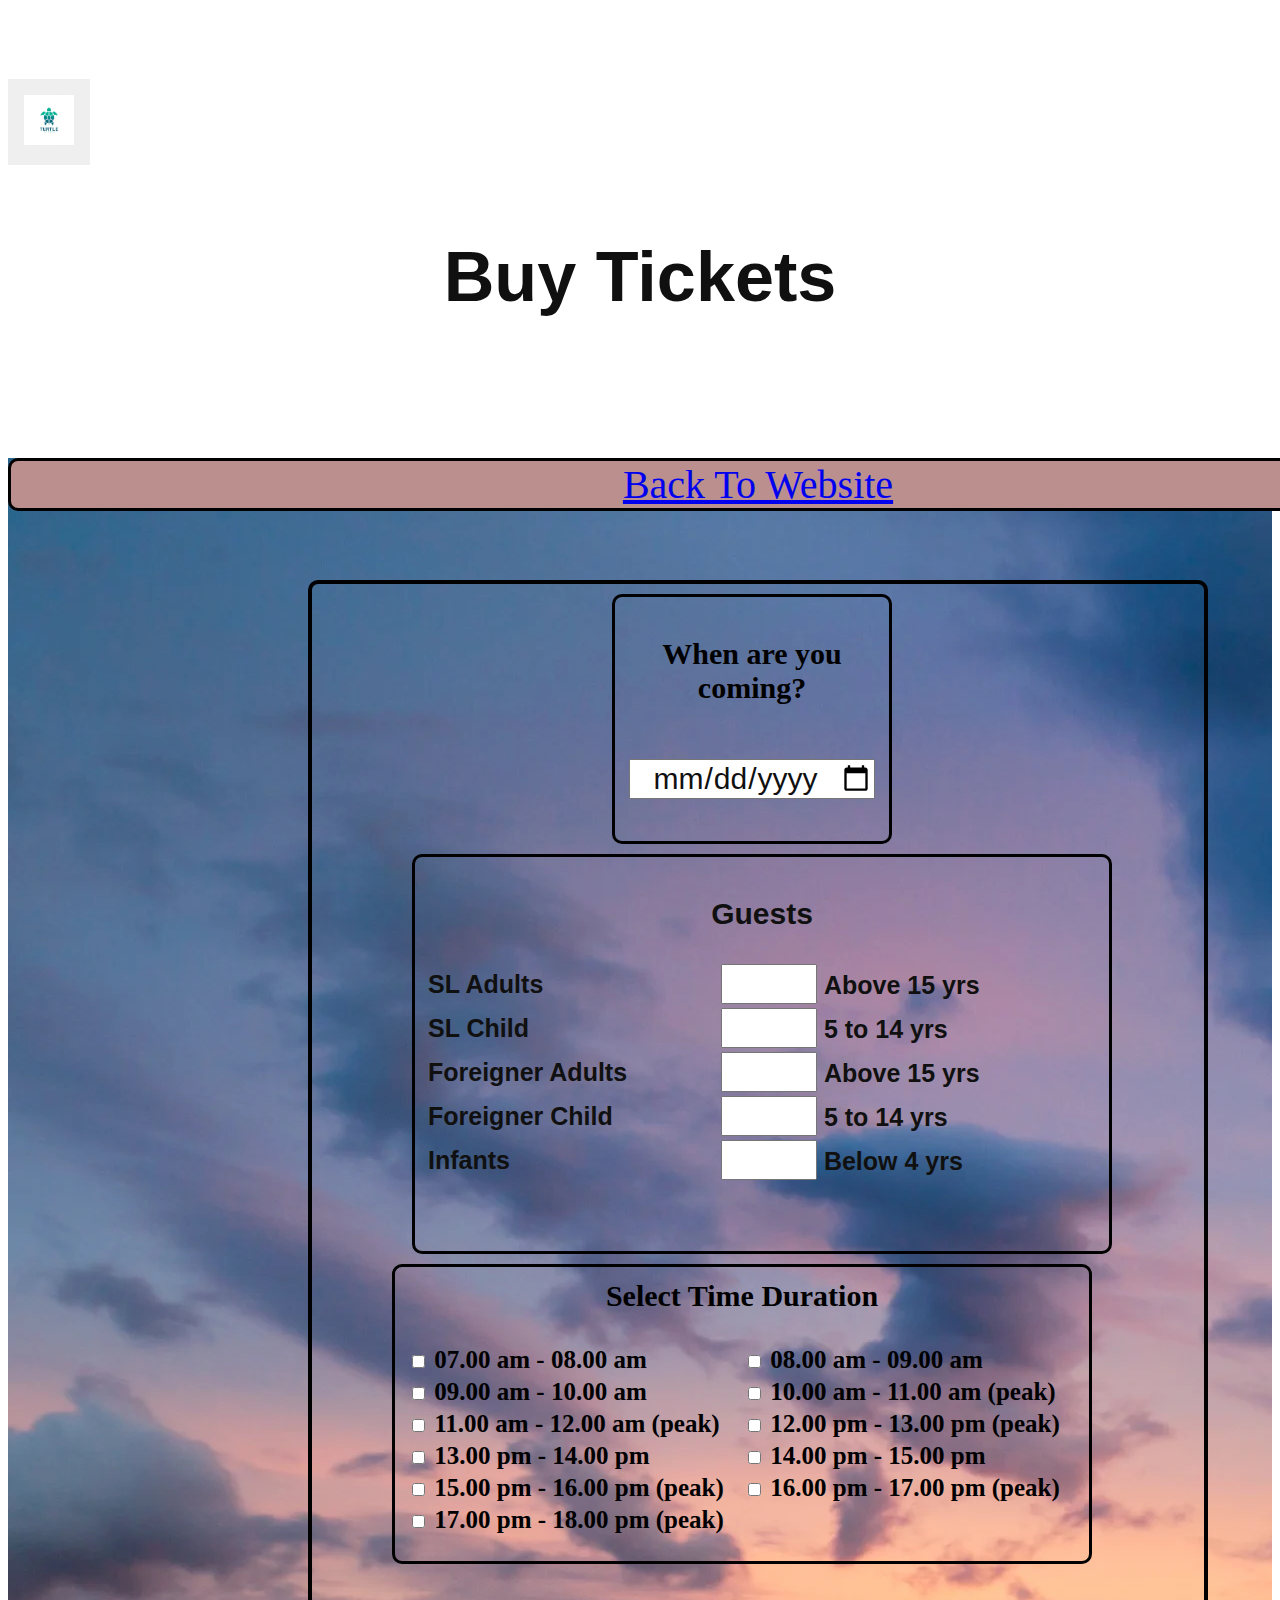
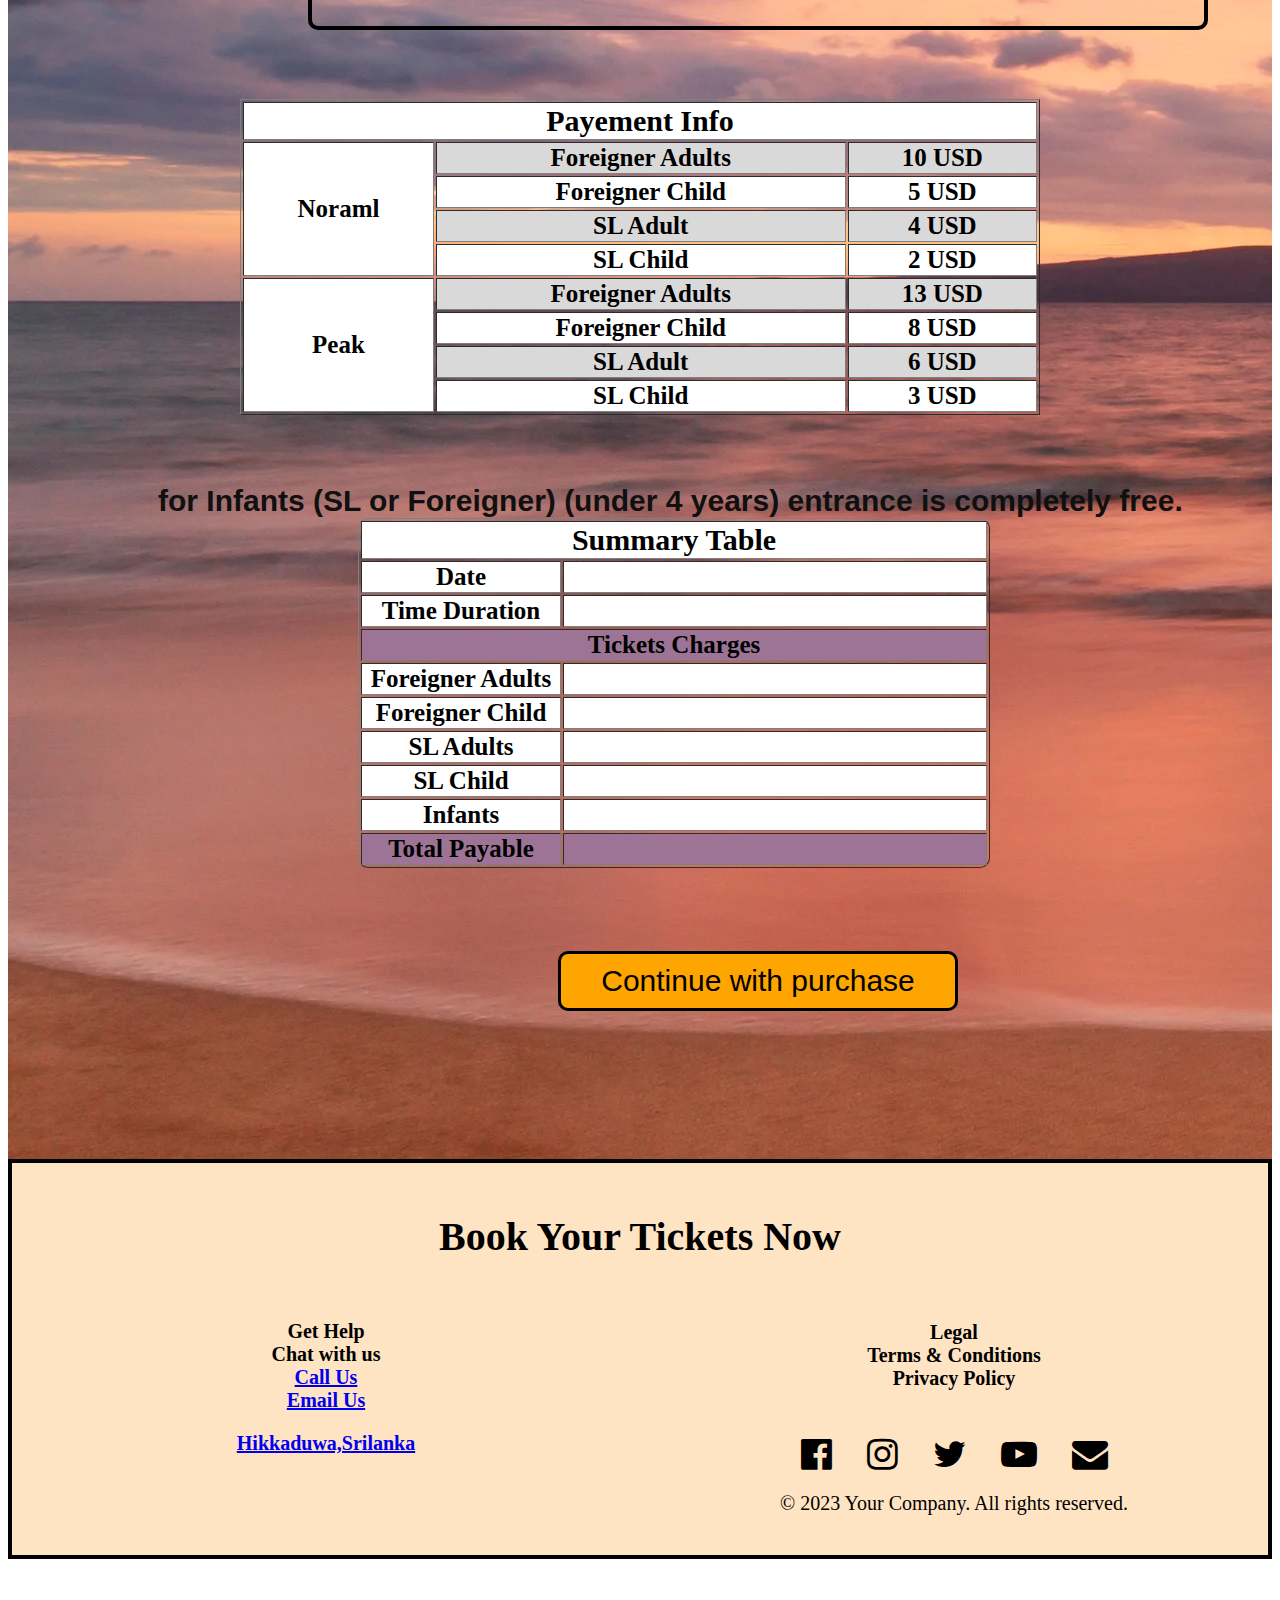
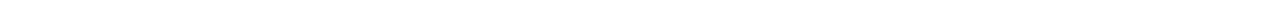
==== commit be8f46be: "Update index.html" ====
--- a/index.html
+++ b/index.html
@@ -343,7 +343,7 @@
 								  <p>&copy; 2023 Your Company. All rights reserved.</p>
 							  </div>
 		  
-						  </div>
+						  
 			  </footer>
 			</section>
 		
--- a/ticket.css
+++ b/ticket.css
@@ -2,12 +2,11 @@
     width: 100%;
     height: 50vh;
     min-height: 200px;
-    background-image:  url('image/bgimage.jpg');
+    background-image:  url('image/images\ \(1\).jpeg');
     background-size: cover;
     display: flex;
     flex-direction: column;
     justify-content: center;
-    
     font-family: 'Roboto', sans-serif;
     color: #101010;
     text-align: center;
@@ -15,6 +14,7 @@
 
 .image{
     background-image: url('image/bgimage1.webp');
+    width: 100%;
 }
 .home{
     border: 3px solid black;
@@ -42,8 +42,10 @@
    margin-left: 300px;
 
 }
+
 .main1{
-    font-size: 60px;
+  font-size: 60px;
+  
 }
 .age {
     border: 3px solid black;
@@ -117,33 +119,8 @@
     background-color: rgb(157, 116, 149);
 
 }
-.tall{
-    border: 4px solid black;
-    background-color: bisque;
-    width: 1500px;
-    height: 500px;
-    border-radius: 10px;
-    font-size: 30px;
-
-}
-.book1{
-    font-size: 40px;
-}
-.left-section{
-    margin-left: 50px;
-    font-size: 30px;
-}
-.right-section{
-    margin-left: 750px;
-    font-size: 30px;
-    
-}
-.legal{
-    margin-top:1px ;
-}
-.row{
-    width:1500px;
-}
+
+
 .ten{
     border: 4px solid black;
     width:1300px;
@@ -234,20 +211,26 @@
     box-sizing: border-box;
   }
   
-  /* Create two equal columns that floats next to each other */
-  .column {
-    float: left;
-    width: 50%;
-    padding: 10px;
-    height: 300px; /* Should be removed. Only for demonstration */
-  }
-  
-  /* Clear floats after the columns */
-  .row:after {
-    content: "";
-    display: table;
-    clear: both;
-  }
+  footer{
+    background-color:bisque;
+    text-align: center;
+    font-size: 20px;
+    font-family: 'Times New Roman';
+    height: 400px;
+    color: black;
+    border: 4px solid black;
+    bottom: 0;
+    width: 100%;
+    left: 0;
+  
+  }
+  .book1{
+    font-size: 40px;
+    margin-bottom: 50px;
+    margin-top: 50px;
+  }
+  
+  
 
 .img1{
     width:400px;
@@ -281,11 +264,13 @@
     font-size: 16px;
     border: none;
     cursor: pointer;
+    
   }
   
   .dropdown {
     position: relative;
     display: inline-block;
+    
     
   }
   
@@ -298,6 +283,7 @@
     z-index: 1;
     font-size: 20px;
     width: 100px;
+   
   }
   
   .dropdown-content a {
@@ -305,9 +291,13 @@
     padding: 12px 16px;
     text-decoration: none;
     display: block;
-  }
-  
-  .dropdown-content a:hover {background-color: #f1f1f1}
+   
+  }
+  
+  .dropdown-content a:hover {
+    background-color: #f1f1f1;
+    
+  }
   
   .dropdown:hover .dropdown-content {
     display: block;
@@ -315,36 +305,40 @@
   
   .dropdown:hover .dropbtn {
     background-color: #3e8e41;
-  }
-
-
-
-
-
-
-
-
-
-
-
-
-
-
-
-
-
-
-
-
-
-
-
-
-
-
-
-
-
-
-
-
+   
+  }
+  .left-section{
+    margin-left: 50px;
+    font-size: 30px;
+}
+.right-section{
+    margin-left: 750px;
+    font-size: 30px;
+}
+/* Create two equal columns that floats next to each other */
+.column {
+  float: left;
+  width: 50%;
+  padding: 10px;
+  height: 300px; /* Should be removed. Only for demonstration */
+}
+
+/* Clear floats after the columns */
+.row:after {
+  content: "";
+  display: table;
+  clear: both;
+}
+.legal{
+  margin-top:1px ;
+}
+.row{
+  width:1500px;
+}
+
+
+
+
+
+
+  
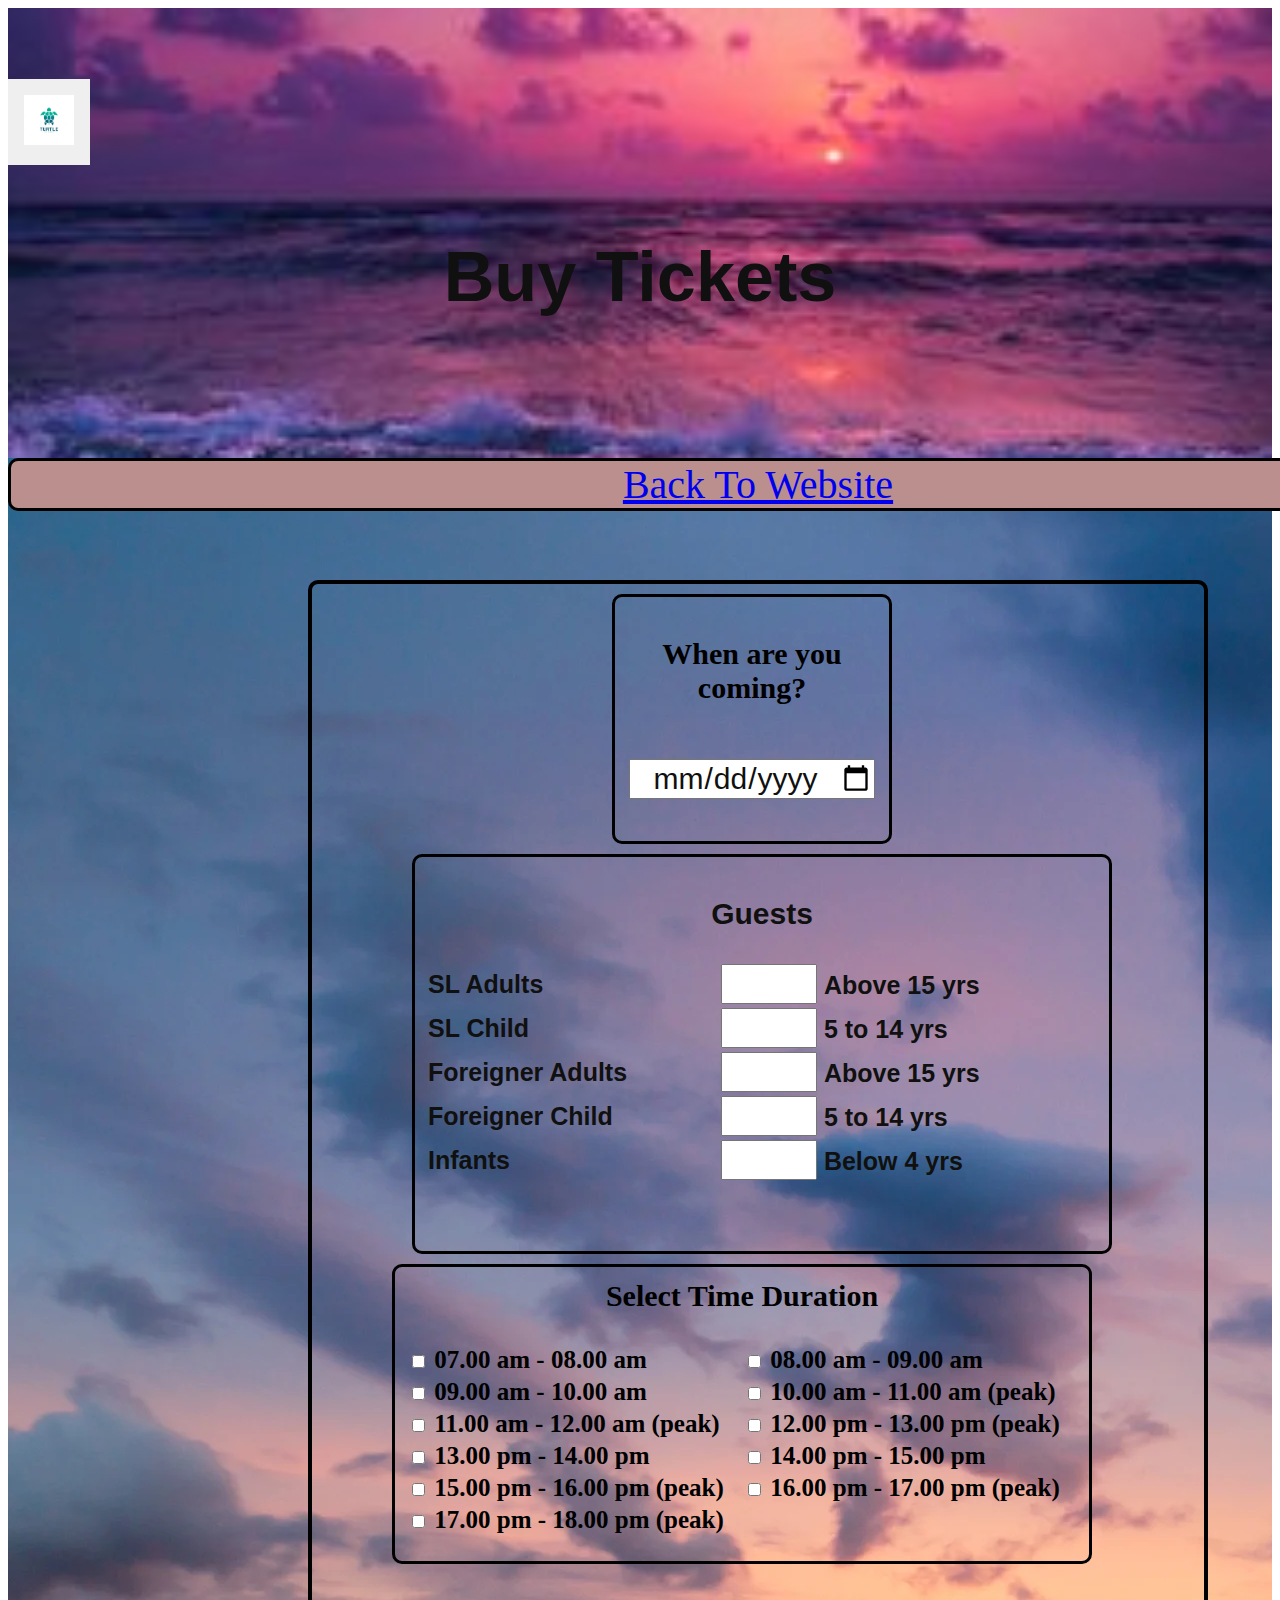
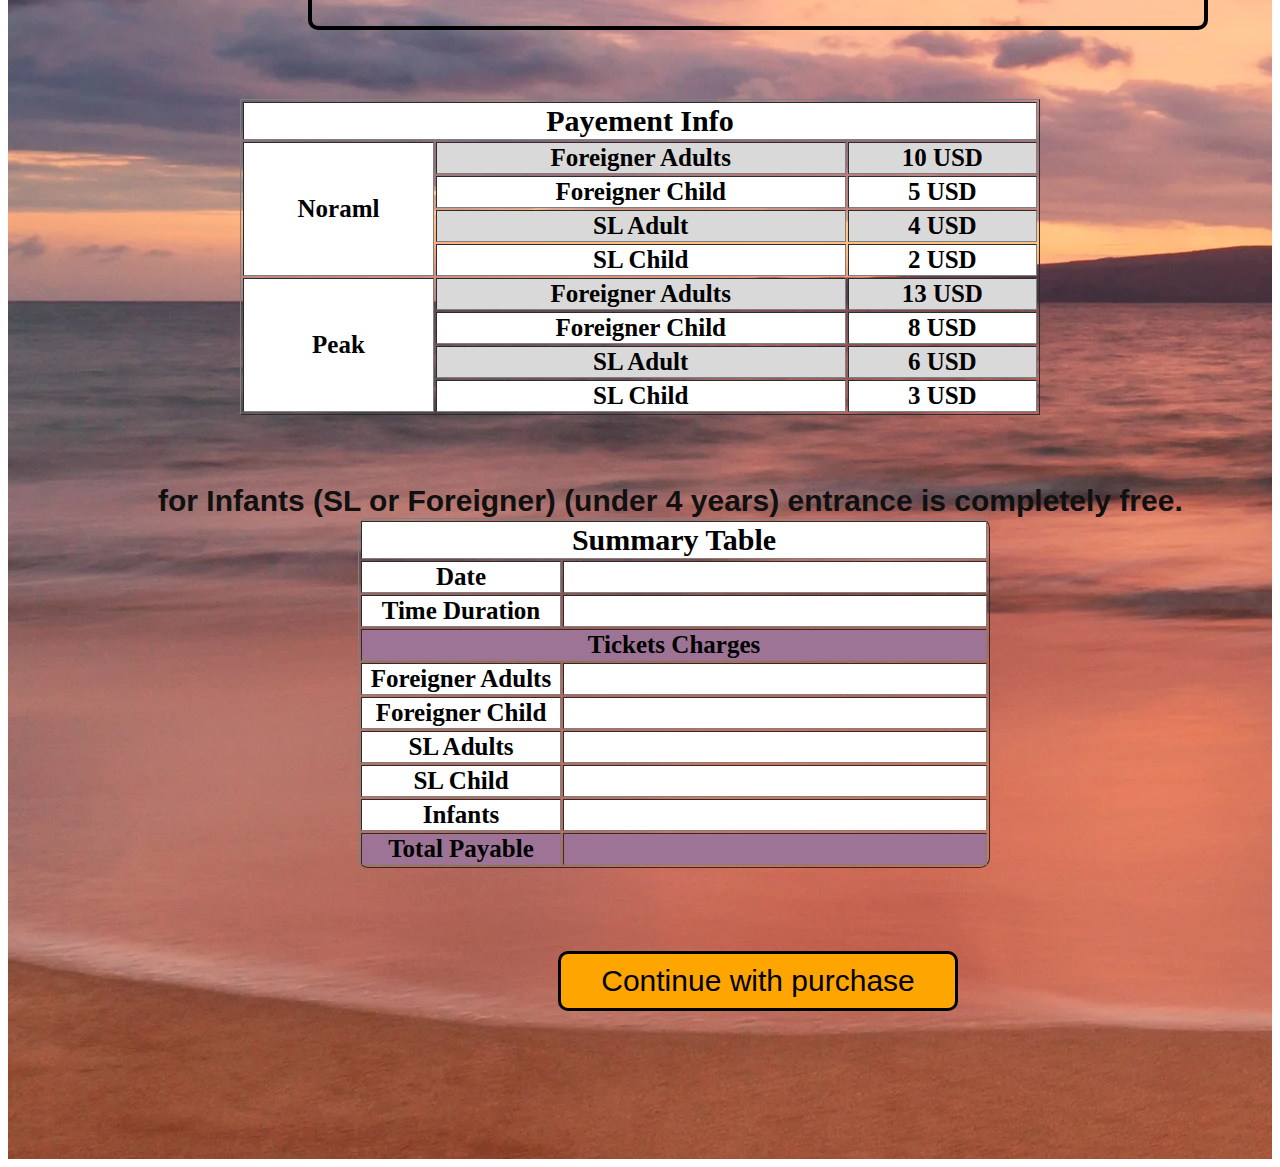
==== commit 9eda2a20: "Update index.html" ====
--- a/index.html
+++ b/index.html
@@ -304,47 +304,7 @@
 		<br>
 		<br>
 
-			<footer>
-				<p class="book1"><b>Book Your Tickets Now</b></p>
-						  
-		  
-							  <div class="column">
-								  <div class="header"><b>Get Help</b></div>
-								  <div class="links"><b>Chat with us</b></div>
-								  <a href="tel:+94112292292">
-									  <span>
-										  <b>Call Us</b>
-									  </span>
-								  </a>
-								  <br>
-								  <a href="turtlehatchery@gmail.com">
-									  <span>
-										  <b> Email Us</b>
-									  </span>
-								  </a>
-								  <p class="same">
-									  <span class="glyphicon glyphicon-map-marker"></span>
-									  <a href="https://goo.gl/maps/6qFxWQxvXhQ2"> <b>Hikkaduwa,Srilanka</b></a>
-								  </p>
-							  </div>
-							  <div class="column">
-								  <div class="legal"><b>Legal</b></div>
-								  <div class="links"><b>Terms &amp; Conditions</b></div>
-								  <div class="links"><b>Privacy Policy</b></div>
-								  <br>
-								  <br>
-		  
-								  <i class="fa fa-facebook-official"
-									  style="font-size:36px"></i>&nbsp;&nbsp;&nbsp;&nbsp;&nbsp;&nbsp;
-								  <i class="fa fa-instagram" style="font-size:36px"></i>&nbsp;&nbsp;&nbsp;&nbsp;&nbsp;&nbsp;
-								  <i class="fa fa-twitter" style="font-size:36px"></i>&nbsp;&nbsp;&nbsp;&nbsp;&nbsp;&nbsp;
-								  <i class="fa fa-youtube-play" style="font-size:36px"></i>&nbsp;&nbsp;&nbsp;&nbsp;&nbsp;&nbsp;
-								  <i class="fa fa-envelope" style="font-size:36px"></i>
-								  <p>&copy; 2023 Your Company. All rights reserved.</p>
-							  </div>
-		  
-						  
-			  </footer>
+			
 			</section>
 		
 		</div>
--- a/ticket.css
+++ b/ticket.css
@@ -2,7 +2,7 @@
     width: 100%;
     height: 50vh;
     min-height: 200px;
-    background-image:  url('image/images\ \(1\).jpeg');
+    background-image:  url('image/bgimage.jpg');
     background-size: cover;
     display: flex;
     flex-direction: column;
@@ -211,19 +211,8 @@
     box-sizing: border-box;
   }
   
-  footer{
-    background-color:bisque;
-    text-align: center;
-    font-size: 20px;
-    font-family: 'Times New Roman';
-    height: 400px;
-    color: black;
-    border: 4px solid black;
-    bottom: 0;
-    width: 100%;
-    left: 0;
-  
-  }
+  
+
   .book1{
     font-size: 40px;
     margin-bottom: 50px;
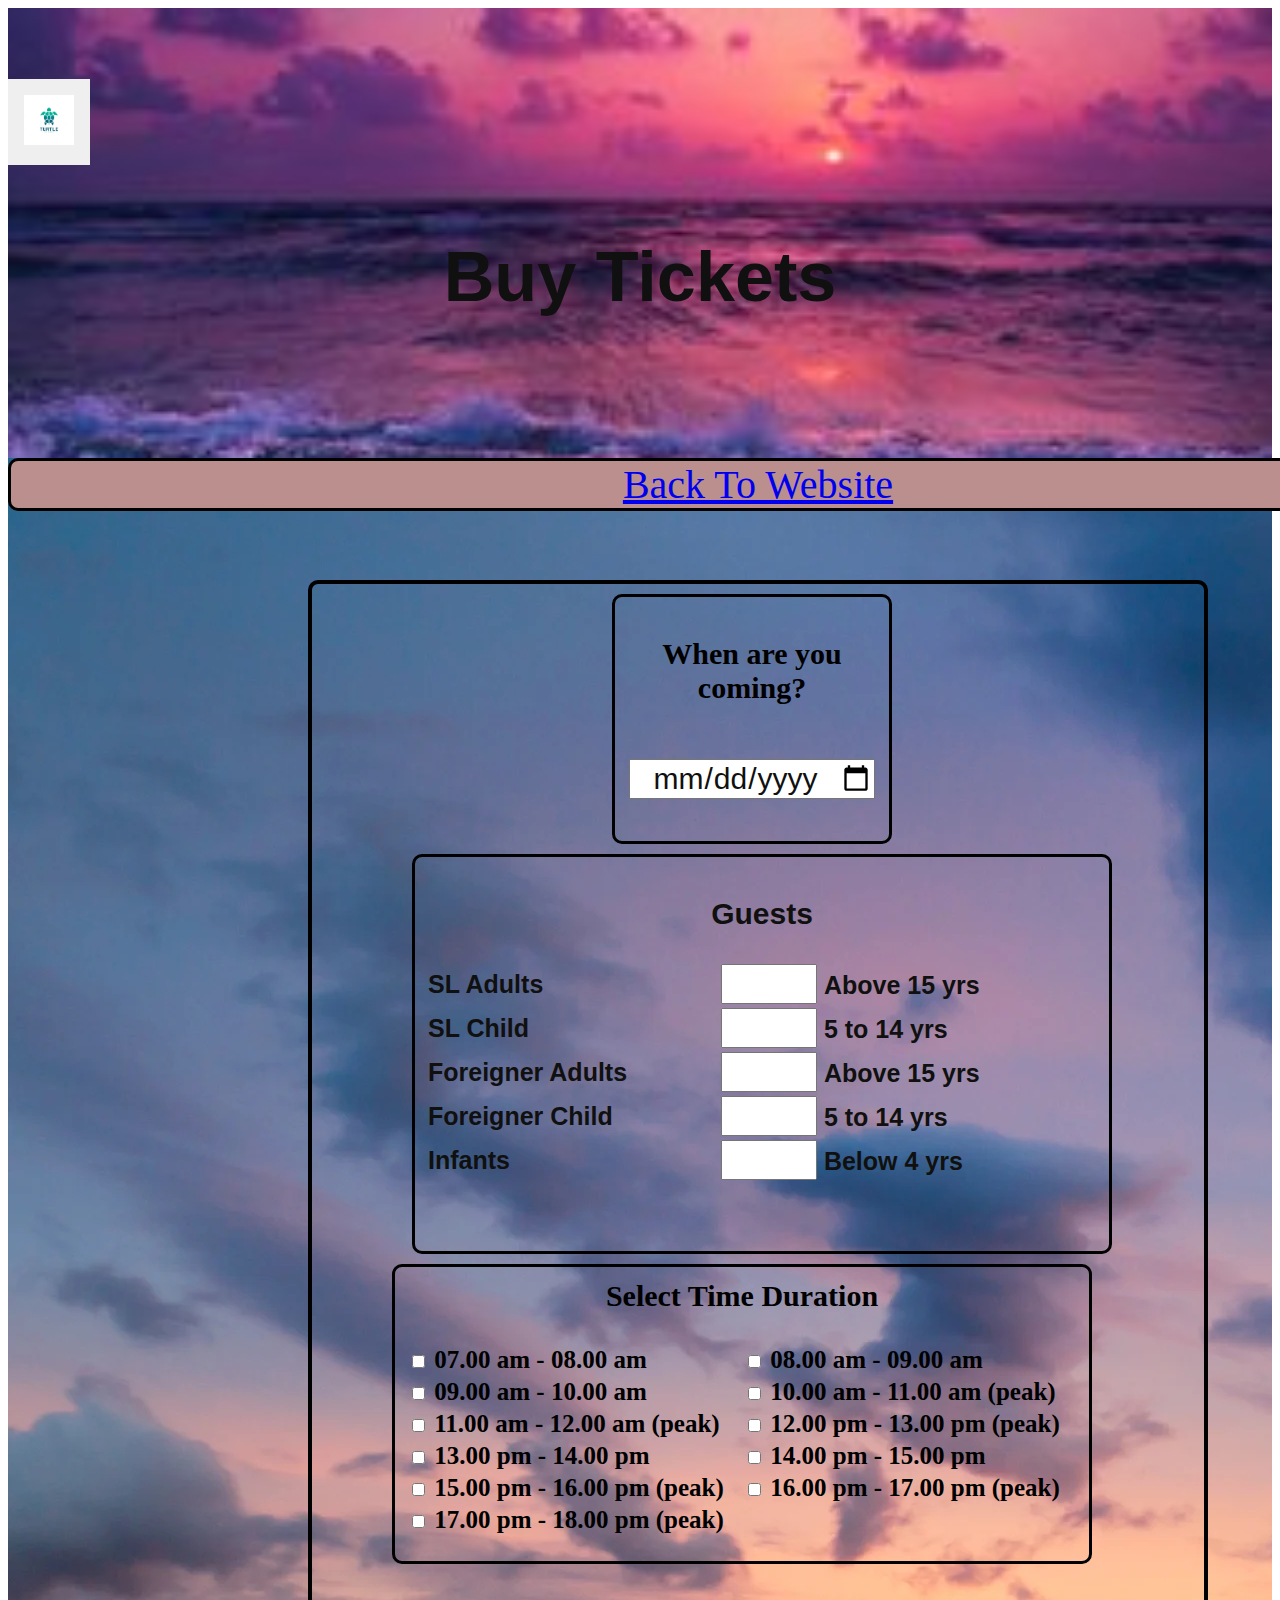
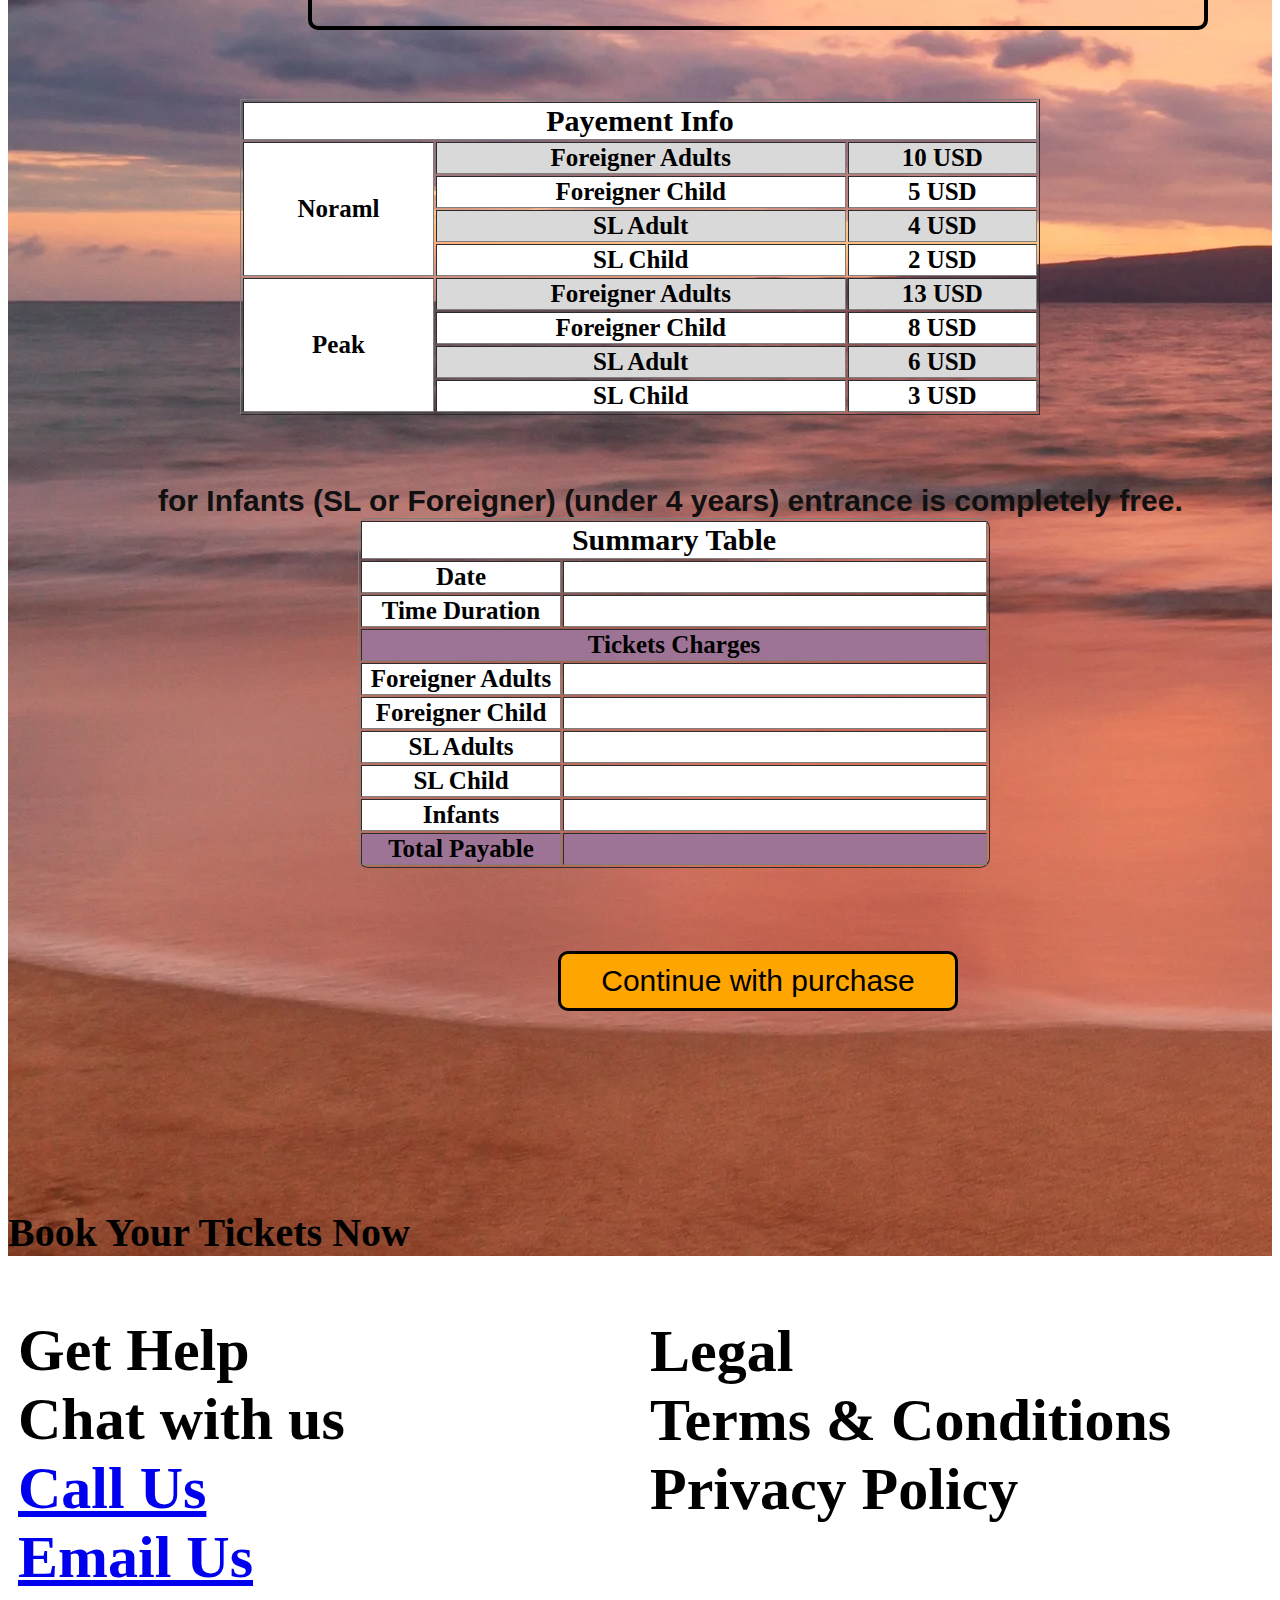
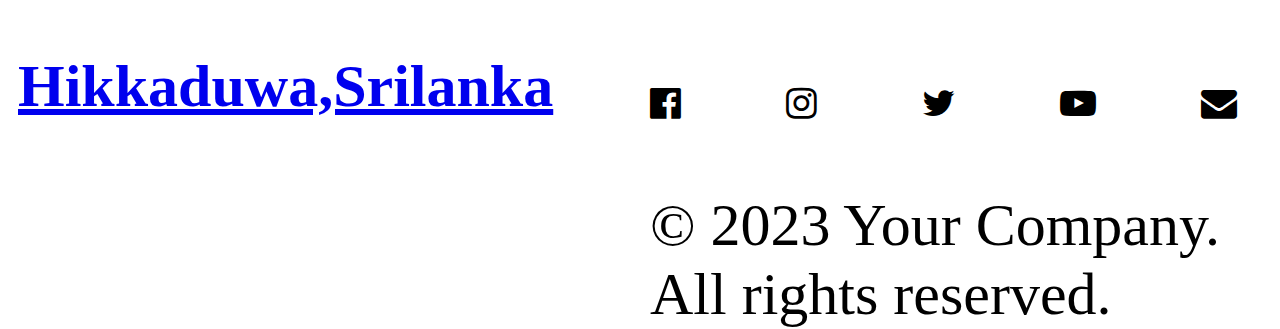
==== commit 6605abfc: "Update index.html" ====
--- a/index.html
+++ b/index.html
@@ -304,10 +304,52 @@
 		<br>
 		<br>
 
-			
+        <footer>
+				<p class="book1"><b>Book Your Tickets Now</b></p>
+						  
+		  
+							  <div class="column">
+								  <div class="header"><b>Get Help</b></div>
+								  <div class="links"><b>Chat with us</b></div>
+								  <a href="tel:+94112292292">
+									  <span>
+										  <b>Call Us</b>
+									  </span>
+								  </a>
+								  <br>
+								  <a href="turtlehatchery@gmail.com">
+									  <span>
+										  <b> Email Us</b>
+									  </span>
+								  </a>
+								  <p class="same">
+									  <span class="glyphicon glyphicon-map-marker"></span>
+									  <a href="https://goo.gl/maps/6qFxWQxvXhQ2"> <b>Hikkaduwa,Srilanka</b></a>
+								  </p>
+							  </div>
+							  <div class="column">
+								  <div class="legal"><b>Legal</b></div>
+								  <div class="links"><b>Terms &amp; Conditions</b></div>
+								  <div class="links"><b>Privacy Policy</b></div>
+								  <br>
+								  <br>
+		  
+								  <i class="fa fa-facebook-official"
+									  style="font-size:36px"></i>&nbsp;&nbsp;&nbsp;&nbsp;&nbsp;&nbsp;
+								  <i class="fa fa-instagram" style="font-size:36px"></i>&nbsp;&nbsp;&nbsp;&nbsp;&nbsp;&nbsp;
+								  <i class="fa fa-twitter" style="font-size:36px"></i>&nbsp;&nbsp;&nbsp;&nbsp;&nbsp;&nbsp;
+								  <i class="fa fa-youtube-play" style="font-size:36px"></i>&nbsp;&nbsp;&nbsp;&nbsp;&nbsp;&nbsp;
+								  <i class="fa fa-envelope" style="font-size:36px"></i>
+								  <p>&copy; 2023 Your Company. All rights reserved.</p>
+							  </div>
+		  
+						  
+			  </footer>
+						  
+		 </div>
 			</section>
 		
-		</div>
+	
 		
 	<script src="ticket.js"></script>
 </body>
